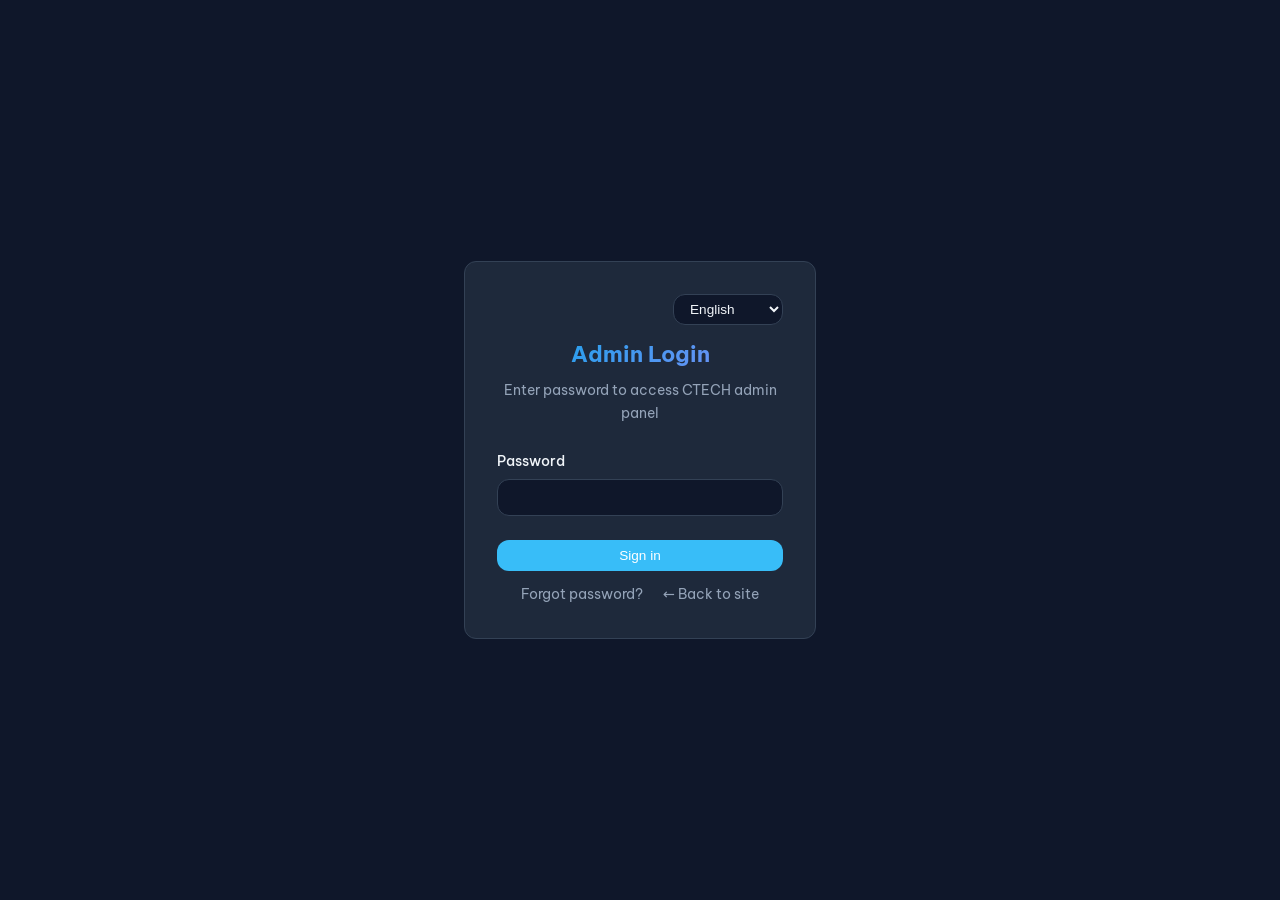
==== admin/index.html @ deddf00c "chore: initial commit - CTECH personal blog (static Vercel + local server)" ====
<!DOCTYPE html>
<html lang="vi">
<head>
  <meta charset="UTF-8">
  <meta name="viewport" content="width=device-width, initial-scale=1.0">
  <title>Admin — CTECH</title>
  <link rel="icon" href="../assets/favicon.svg?v=2" type="image/svg+xml">
  <link rel="apple-touch-icon" href="../assets/favicon.svg?v=2">
  <link rel="stylesheet" href="../css/style.css">
  <link rel="stylesheet" href="../css/admin.css">
  <script src="../js/theme-bootstrap.js"></script>
</head>
<body class="admin-body" data-base="../">
  <header class="admin-header">
    <h1 data-i18n="admin.title">Bảng quản trị CTECH</h1>
    <div class="admin-header-actions">
      <button type="button" id="btn-admin-logout" class="admin-logout-btn" data-i18n="admin.logout">Đăng xuất</button>
      <select id="lang-select" class="lang-select"></select>
      <nav class="admin-nav">
        <a href="index.html" class="active" data-i18n="admin.dashboard">Tổng quan</a>
        <a href="posts.html" data-i18n="admin.posts">Quản lý đánh giá</a>
        <a href="site.html" data-i18n="admin.site">Cài đặt Website</a>
        <a href="security.html" data-i18n="admin.security.nav">Bảo mật</a>
        <a href="../index.html" data-i18n="admin.backToSite">← Về website</a>
      </nav>
    </div>
  </header>

  <main class="admin-main">
    <div class="admin-stats">
      <div class="admin-stat">
        <div class="admin-stat-num" id="stat-posts">0</div>
        <div class="admin-stat-label" data-i18n="admin.stats.posts">Bài đánh giá</div>
      </div>
      <div class="admin-stat">
        <div class="admin-stat-num" id="stat-comments">0</div>
        <div class="admin-stat-label" data-i18n="admin.stats.comments">Bình luận</div>
      </div>
    </div>

    <div class="admin-cards">
      <a href="posts.html" class="admin-card">
        <div class="admin-card-icon">📝</div>
        <h3 data-i18n="admin.posts">Quản lý đánh giá</h3>
        <p data-i18n="admin.postsDesc">Thêm, sửa, xóa bài đánh giá công nghệ</p>
      </a>
      <a href="site.html" class="admin-card">
        <div class="admin-card-icon">⚙️</div>
        <h3 data-i18n="admin.site">Cài đặt Website</h3>
        <p data-i18n="admin.siteDesc">Thông tin website, profile, giới thiệu</p>
      </a>
      <a href="security.html" class="admin-card">
        <div class="admin-card-icon">🔐</div>
        <h3 data-i18n="admin.security.nav">Bảo mật</h3>
        <p data-i18n="admin.security.desc">Đổi mật khẩu quản trị, khôi phục qua Gmail</p>
      </a>
    </div>
  </main>

  <div class="toast hidden" id="toast"></div>
  <script src="../js/i18n.js"></script>
  <script src="../js/auth.js"></script>
  <script src="../js/core.js"></script>
  <script>
    (async () => {
      await AdminAuth.requireAuth();
      await BlogCore.initAdmin();
      AdminAuth.bindLogout();
      const posts = BlogCore.data().posts || [];
      BlogCore.$('#stat-posts').textContent = posts.length;
      BlogCore.$('#stat-comments').textContent = posts.reduce((n, p) => n + (p.comments?.length || 0), 0);
    })();
  </script>
</body>
</html>
---- css/style.css ----
@import url('https://fonts.googleapis.com/css2?family=Be+Vietnam+Pro:ital,wght@0,300;0,400;0,500;0,600;0,700;1,400&display=swap');

*, *::before, *::after { box-sizing: border-box; margin: 0; padding: 0; }

:root {
  --bg: #0f172a;
  --bg-card: #1e293b;
  --bg-hover: #334155;
  --text: #f1f5f9;
  --text-muted: #94a3b8;
  --primary: #38bdf8;
  --primary-hover: #0ea5e9;
  --accent: #818cf8;
  --border: #334155;
  --gradient: linear-gradient(135deg, #0ea5e9 0%, #818cf8 100%);
  --font: 'Be Vietnam Pro', system-ui, -apple-system, BlinkMacSystemFont, 'Segoe UI', Roboto, 'Helvetica Neue', Arial, 'Noto Sans SC', 'Noto Sans KR', 'Noto Sans JP', 'Microsoft YaHei', 'Malgun Gothic', 'Yu Gothic', 'PingFang SC', sans-serif;
  --radius: 12px;
  --shadow: 0 4px 24px rgba(0,0,0,.25);
}

html { scroll-behavior: smooth; }

body {
  font-family: var(--font);
  background: var(--bg);
  color: var(--text);
  line-height: 1.6;
  min-height: 100vh;
  overflow-x: hidden;
}

/* Background effects */
.bg-effects {
  position: fixed;
  inset: 0;
  z-index: 0;
  pointer-events: none;
  overflow: hidden;
}

.orb {
  position: absolute;
  border-radius: 50%;
  filter: blur(80px);
  opacity: .45;
  animation: floatOrb 18s ease-in-out infinite;
}

.orb-1 {
  width: 420px; height: 420px;
  background: var(--primary);
  top: -10%; left: -8%;
  animation-delay: 0s;
}

.orb-2 {
  width: 350px; height: 350px;
  background: var(--accent);
  bottom: 10%; right: -5%;
  animation-delay: -6s;
}

.orb-3 {
  width: 280px; height: 280px;
  background: var(--primary-hover);
  top: 45%; left: 40%;
  animation-delay: -12s;
  opacity: .25;
}

.grid-overlay {
  position: absolute;
  inset: 0;
  background-image:
    linear-gradient(rgba(255,255,255,.03) 1px, transparent 1px),
    linear-gradient(90deg, rgba(255,255,255,.03) 1px, transparent 1px);
  background-size: 60px 60px;
  mask-image: radial-gradient(ellipse at center, black 20%, transparent 75%);
  -webkit-mask-image: radial-gradient(ellipse at center, black 20%, transparent 75%);
}

.cursor-glow {
  position: fixed;
  width: 300px;
  height: 300px;
  border-radius: 50%;
  background: radial-gradient(circle, color-mix(in srgb, var(--primary) 18%, transparent) 0%, transparent 70%);
  pointer-events: none;
  z-index: 0;
  top: 0; left: 0;
  transition: opacity .3s;
}

.scroll-progress {
  position: fixed;
  top: 0; left: 0;
  height: 3px;
  width: 0%;
  background: var(--gradient);
  z-index: 1001;
  box-shadow: 0 0 12px color-mix(in srgb, var(--primary) 60%, transparent);
  transition: width .1s linear;
}

header, main, footer, .toolbar, .edit-banner, .modal, .toast {
  position: relative;
  z-index: 1;
}

.hidden { display: none !important; }

body.modal-active { overflow: hidden; }

/* Toolbar */
.toolbar {
  position: fixed;
  top: 0; left: 0; right: 0;
  z-index: 1000;
  display: flex;
  justify-content: space-between;
  align-items: center;
  flex-wrap: nowrap;
  padding: 8px 20px;
  padding-top: calc(8px + var(--safe-top));
  background: color-mix(in srgb, var(--bg-card) 80%, transparent);
  border-bottom: 1px solid var(--border);
  backdrop-filter: blur(16px);
  transition: background .3s, box-shadow .3s;
}

.toolbar-left, .toolbar-right {
  display: flex;
  align-items: center;
  gap: 8px;
}

.toolbar .toolbar-right {
  margin-left: auto;
}

.toolbar-right .user-toolbar {
  margin-left: 10px;
  padding-left: 10px;
  border-left: 1px solid var(--border);
}

.toolbar-btn {
  display: flex;
  align-items: center;
  gap: 6px;
  padding: 6px 14px;
  border: 1px solid var(--border);
  border-radius: var(--radius);
  background: var(--bg);
  color: var(--text);
  cursor: pointer;
  font-size: .85rem;
  transition: all .2s;
}

.toolbar-btn:hover {
  background: var(--bg-hover);
  border-color: var(--primary);
  transform: translateY(-1px);
  box-shadow: 0 4px 12px color-mix(in srgb, var(--primary) 25%, transparent);
}
.toolbar-btn.active { background: var(--primary); color: #fff; border-color: var(--primary); }

.toolbar-link {
  text-decoration: none;
  color: inherit;
}

.lang-select { min-width: 110px; }

.theme-label { font-size: .85rem; color: var(--text-muted); }

.theme-select, .lang-select {
  padding: 6px 12px;
  border: 1px solid var(--border);
  border-radius: var(--radius);
  background: var(--bg);
  color: var(--text);
  font-size: .85rem;
  cursor: pointer;
}

/* Edit banner */
.edit-banner {
  position: fixed;
  top: var(--toolbar-h); left: 0; right: 0;
  z-index: 999;
  padding: 8px;
  text-align: center;
  background: var(--primary);
  color: #fff;
  font-size: .85rem;
  font-weight: 500;
}

/* Header */
:root {
  --safe-top: env(safe-area-inset-top, 0px);
  --toolbar-h: calc(48px + var(--safe-top));
  --nav-float-gap: 18px;
  --nav-h: 52px;
}

.header {
  padding-top: calc(var(--toolbar-h) + var(--nav-float-gap) + var(--nav-h) + 24px);
  position: relative;
}

.hero-cover {
  position: absolute;
  top: var(--toolbar-h);
  left: 0;
  right: 0;
  height: 320px;
  background-size: cover;
  background-position: center;
  opacity: .4;
  mask-image: linear-gradient(to bottom, rgba(0,0,0,.9) 0%, transparent 100%);
  -webkit-mask-image: linear-gradient(to bottom, rgba(0,0,0,.9) 0%, transparent 100%);
  pointer-events: none;
  transition: transform .1s linear;
  will-change: transform;
}

.editing .hero-cover {
  pointer-events: auto;
  cursor: pointer;
  outline: 2px dashed var(--primary);
  outline-offset: -4px;
}

.header .hero { position: relative; z-index: 1; }

.nav {
  --nav-top: calc(var(--toolbar-h) + var(--nav-float-gap));
  position: fixed !important;
  top: var(--nav-top);
  left: 20px;
  right: 20px;
  z-index: 950;
  display: flex;
  justify-content: center;
  align-items: center;
  gap: 14px;
  padding: 0;
  max-width: 1100px;
  margin: 0 auto;
  background: transparent;
  border: none;
  box-shadow: none;
  backdrop-filter: none;
  -webkit-backdrop-filter: none;
  pointer-events: none;
  transition:
    top 0.45s cubic-bezier(0.32, 0.72, 0, 1),
    gap 0.45s cubic-bezier(0.32, 0.72, 0, 1),
    transform 0.45s cubic-bezier(0.32, 0.72, 0, 1);
}

.nav > .logo,
.nav > .nav-links {
  pointer-events: auto;
  background: color-mix(in srgb, var(--bg-card) 62%, transparent);
  backdrop-filter: blur(20px) saturate(1.6);
  -webkit-backdrop-filter: blur(20px) saturate(1.6);
  border: 1px solid color-mix(in srgb, var(--border) 50%, transparent);
  box-shadow:
    0 8px 28px color-mix(in srgb, #000 12%, transparent),
    0 1px 0 color-mix(in srgb, #fff 10%, transparent) inset;
  transition:
    padding 0.45s cubic-bezier(0.32, 0.72, 0, 1),
    border-radius 0.45s cubic-bezier(0.32, 0.72, 0, 1),
    background 0.45s cubic-bezier(0.32, 0.72, 0, 1),
    box-shadow 0.45s cubic-bezier(0.32, 0.72, 0, 1),
    transform 0.45s cubic-bezier(0.32, 0.72, 0, 1);
}

.nav > .logo {
  display: inline-flex;
  align-items: center;
  gap: 10px;
  padding: 8px 20px 8px 10px;
  border-radius: 999px;
  margin-right: auto;
  color: var(--text);
  -webkit-text-fill-color: currentColor;
  background-clip: border-box;
  -webkit-background-clip: border-box;
  animation: none;
}

.logo-mark {
  display: grid;
  place-items: center;
  width: 30px;
  height: 30px;
  border-radius: 9px;
  background: var(--gradient);
  background-size: 200% auto;
  font-size: .88rem;
  font-weight: 800;
  color: #fff;
  -webkit-text-fill-color: #fff;
  flex-shrink: 0;
  box-shadow: 0 2px 10px color-mix(in srgb, var(--primary) 35%, transparent);
  animation: shimmerText 4s linear infinite;
}

.logo-text {
  font-size: 1.1rem;
  font-weight: 800;
  letter-spacing: 0.06em;
  background: var(--gradient);
  background-size: 200% auto;
  -webkit-background-clip: text;
  -webkit-text-fill-color: transparent;
  background-clip: text;
  animation: shimmerText 4s linear infinite;
}

.nav.nav-glass > .logo .logo-mark {
  width: 26px;
  height: 26px;
  font-size: .78rem;
  border-radius: 7px;
}

.nav.nav-glass > .logo .logo-text {
  font-size: .95rem;
}

.nav > .nav-links {
  padding: 8px 20px;
  border-radius: 999px;
}

.nav.nav-glass {
  --nav-top: calc(var(--toolbar-h) + 14px);
  left: 50%;
  right: auto;
  transform: translateX(-50%);
  width: max-content;
  max-width: min(calc(100% - 32px), 760px);
  gap: 10px;
}

.nav.nav-glass > .logo {
  padding: 6px 14px 6px 8px;
  margin-right: 0;
  gap: 8px;
}

.nav.nav-glass > .nav-links {
  padding: 6px 14px;
}

.nav.nav-glass > .logo,
.nav.nav-glass > .nav-links {
  background: color-mix(in srgb, var(--bg-card) 72%, transparent);
  backdrop-filter: blur(28px) saturate(1.85);
  -webkit-backdrop-filter: blur(28px) saturate(1.85);
  box-shadow:
    0 10px 36px color-mix(in srgb, #000 16%, transparent),
    0 1px 0 color-mix(in srgb, #fff 14%, transparent) inset;
}

.logo {
  font-size: 1.25rem;
  font-weight: 700;
  flex-shrink: 0;
  background: var(--gradient);
  background-size: 200% auto;
  -webkit-background-clip: text;
  -webkit-text-fill-color: transparent;
  background-clip: text;
  text-decoration: none;
  animation: shimmerText 4s linear infinite;
  transition: font-size 0.45s cubic-bezier(0.32, 0.72, 0, 1);
}

.nav.nav-glass .logo {
  font-size: 1.05rem;
}

.nav-links {
  display: flex;
  list-style: none;
  gap: 28px;
  margin: 0;
  padding: 0;
  transition: gap 0.45s cubic-bezier(0.32, 0.72, 0, 1);
}

.nav.nav-glass .nav-links {
  gap: 14px;
}

.nav-links a {
  color: var(--text-muted);
  text-decoration: none;
  font-size: .9rem;
  white-space: nowrap;
  transition: color 0.25s, font-size 0.45s cubic-bezier(0.32, 0.72, 0, 1);
  position: relative;
  padding: 4px 0;
}

.nav.nav-glass .nav-links a {
  font-size: .82rem;
  padding: 2px 0;
}

.nav-links a::after {
  content: '';
  position: absolute;
  bottom: 0; left: 0;
  width: 0; height: 2px;
  background: var(--gradient);
  border-radius: 2px;
  transition: width .3s cubic-bezier(.4, 0, .2, 1);
}

.nav-links a:hover,
.nav-links a.active { color: var(--primary); }

.nav-links a:hover::after,
.nav-links a.active::after { width: 100%; }

/* Hero */
.hero {
  text-align: center;
  padding: 60px 20px 80px;
  max-width: 700px;
  margin: 0 auto;
}

.hero-avatar {
  position: relative;
  display: inline-block;
  margin-bottom: 24px;
  transition: transform .1s linear;
}

.avatar-ring {
  position: absolute;
  inset: -8px;
  border-radius: 50%;
  border: 2px solid transparent;
  background: linear-gradient(var(--bg), var(--bg)) padding-box,
              var(--gradient) border-box;
  animation: spinRing 6s linear infinite;
  opacity: .8;
}

.hero-avatar img {
  position: relative;
  width: 160px;
  height: 160px;
  border-radius: 50%;
  border: 4px solid var(--primary);
  object-fit: cover;
  box-shadow: 0 0 40px color-mix(in srgb, var(--primary) 35%, transparent);
  display: block;
  transition: transform .4s cubic-bezier(.4, 0, .2, 1), box-shadow .4s;
}

.hero-avatar:hover img {
  transform: scale(1.05);
  box-shadow: 0 0 60px color-mix(in srgb, var(--primary) 50%, transparent);
}

.avatar-change,
.photo-change {
  position: absolute;
  bottom: 4px;
  left: 50%;
  transform: translateX(-50%);
  padding: 4px 12px;
  font-size: .75rem;
  background: var(--primary);
  color: #fff;
  border: none;
  border-radius: 20px;
  cursor: pointer;
  white-space: nowrap;
  box-shadow: var(--shadow);
}

.photo-change { bottom: 12px; }

.avatar-change:hover,
.photo-change:hover { background: var(--primary-hover); }

.hero-name {
  font-size: 2.8rem;
  font-weight: 700;
  margin-bottom: 8px;
  background: var(--gradient);
  background-size: 200% auto;
  -webkit-background-clip: text;
  -webkit-text-fill-color: transparent;
  background-clip: text;
  animation: shimmerText 5s linear infinite;
}

.hero-title {
  font-size: 1.1rem;
  color: var(--primary);
  margin-bottom: 16px;
}

.hero-bio {
  color: var(--text-muted);
  font-size: 1.05rem;
  max-width: 500px;
  margin: 0 auto 24px;
}

.hero-social {
  display: flex;
  justify-content: center;
  gap: 16px;
}

.hero-social a,
.social-btn {
  color: var(--text-muted);
  text-decoration: none;
  font-size: .9rem;
  padding: 10px 20px;
  border: 1px solid var(--border);
  border-radius: var(--radius);
  transition: all .3s cubic-bezier(.4, 0, .2, 1);
  background: color-mix(in srgb, var(--bg-card) 60%, transparent);
  backdrop-filter: blur(8px);
}

.hero-social a:hover,
.social-btn:hover {
  color: #fff;
  border-color: transparent;
  background: var(--gradient);
  transform: translateY(-3px);
  box-shadow: 0 8px 24px color-mix(in srgb, var(--primary) 35%, transparent);
}

.scroll-indicator {
  display: inline-flex;
  margin-top: 40px;
  padding: 12px;
  animation: bounceDown 2s ease-in-out infinite;
}

.scroll-dot {
  width: 24px;
  height: 38px;
  border: 2px solid var(--text-muted);
  border-radius: 14px;
  position: relative;
}

.scroll-dot::after {
  content: '';
  position: absolute;
  top: 6px; left: 50%;
  transform: translateX(-50%);
  width: 4px; height: 8px;
  background: var(--primary);
  border-radius: 2px;
  animation: scrollWheel 2s ease-in-out infinite;
}

/* Sections */
.section {
  max-width: 1100px;
  margin: 0 auto;
  padding: 60px 40px;
}

.section-title {
  font-size: 1.75rem;
  margin-bottom: 32px;
  position: relative;
  display: inline-block;
}

.section-title::after {
  content: '';
  position: absolute;
  bottom: -6px;
  left: 0;
  width: 40px;
  height: 3px;
  background: var(--gradient);
  border-radius: 2px;
  transition: width .5s cubic-bezier(.4, 0, .2, 1);
}

.reveal.is-visible .section-title::after,
.section:target .section-title::after {
  width: 100%;
}

.section-header {
  display: flex;
  justify-content: space-between;
  align-items: center;
  margin-bottom: 32px;
}

.section-header .section-title { margin-bottom: 0; }

.section-desc {
  color: var(--text-muted);
  font-size: 1.05rem;
  margin: -16px 0 28px;
}

/* About */
.about-layout {
  display: grid;
  grid-template-columns: 280px 1fr;
  gap: 40px;
  align-items: start;
  margin-bottom: 16px;
}

.about-photo-wrap {
  position: relative;
  border-radius: var(--radius);
  overflow: hidden;
  border: 1px solid var(--border);
  box-shadow: var(--shadow);
  transition: transform .4s cubic-bezier(.4, 0, .2, 1), box-shadow .4s;
}

.about-photo-wrap:hover {
  transform: translateY(-6px) scale(1.02);
  box-shadow: 0 16px 48px color-mix(in srgb, var(--primary) 20%, transparent);
}

.about-photo {
  width: 100%;
  height: 340px;
  object-fit: cover;
  display: block;
  transition: transform .6s cubic-bezier(.4, 0, .2, 1);
}

.about-photo-wrap:hover .about-photo { transform: scale(1.08); }

.photo-shine {
  position: absolute;
  inset: 0;
  background: linear-gradient(105deg, transparent 40%, rgba(255,255,255,.15) 50%, transparent 60%);
  transform: translateX(-100%);
  transition: transform .6s;
  pointer-events: none;
}

.about-photo-wrap:hover .photo-shine { transform: translateX(100%); }

.about-content p {
  color: var(--text-muted);
  margin-bottom: 16px;
  font-size: 1.05rem;
}

.services-heading {
  margin-top: 40px;
  margin-bottom: 20px;
  font-size: 1.25rem;
  font-weight: 600;
  color: var(--text);
  text-align: center;
}

.services {
  display: grid;
  grid-template-columns: repeat(auto-fill, minmax(220px, 1fr));
  gap: 16px;
}

.service-item {
  background: color-mix(in srgb, var(--bg-card) 80%, transparent);
  border: 1px solid var(--border);
  border-radius: var(--radius);
  padding: 20px 18px;
  backdrop-filter: blur(8px);
  transition: transform .3s, border-color .3s, box-shadow .3s;
}

.service-item:hover {
  transform: translateY(-4px);
  border-color: var(--primary);
  box-shadow: 0 8px 24px color-mix(in srgb, var(--primary) 15%, transparent);
}

.service-icon {
  display: block;
  font-size: 1.6rem;
  margin-bottom: 10px;
  line-height: 1;
}

.service-name {
  font-weight: 600;
  margin-bottom: 8px;
  font-size: .95rem;
  color: var(--text);
}

.service-desc {
  font-size: .82rem;
  line-height: 1.5;
  color: var(--text-muted);
}

/* Posts */
.posts-grid {
  display: grid;
  grid-template-columns: repeat(auto-fill, minmax(320px, 1fr));
  gap: 24px;
}

.post-card {
  background: color-mix(in srgb, var(--bg-card) 85%, transparent);
  border: 1px solid var(--border);
  border-radius: var(--radius);
  overflow: hidden;
  cursor: pointer;
  transition: transform .4s cubic-bezier(.4, 0, .2, 1), border-color .3s, box-shadow .4s;
  position: relative;
  display: flex;
  flex-direction: column;
  backdrop-filter: blur(10px);
  will-change: transform;
}

.post-card:hover {
  border-color: var(--primary);
  box-shadow: 0 20px 50px color-mix(in srgb, var(--primary) 20%, transparent);
}

.post-image-wrap {
  overflow: hidden;
  position: relative;
}

.post-card-image {
  width: 100%;
  height: 200px;
  object-fit: cover;
  display: block;
  transition: transform .6s cubic-bezier(.4, 0, .2, 1);
}

.post-card:hover .post-card-image { transform: scale(1.1); }

.post-image-overlay {
  position: absolute;
  inset: 0;
  background: linear-gradient(to top, var(--bg-card) 0%, transparent 50%);
  opacity: .6;
  transition: opacity .3s;
}

.post-card:hover .post-image-overlay { opacity: .3; }

.post-card-body {
  padding: 24px;
  flex: 1;
  display: flex;
  flex-direction: column;
}

.post-date {
  font-size: .8rem;
  color: var(--text-muted);
  margin-bottom: 8px;
}

.post-card h3 {
  font-size: 1.15rem;
  margin-bottom: 10px;
  line-height: 1.4;
}

.post-excerpt {
  color: var(--text-muted);
  font-size: .9rem;
  margin-bottom: 16px;
  flex: 1;
}

.post-tags {
  display: flex;
  flex-wrap: wrap;
  gap: 6px;
}

.tag {
  font-size: .75rem;
  padding: 4px 12px;
  background: color-mix(in srgb, var(--primary) 12%, var(--bg-hover));
  color: var(--primary);
  border-radius: 20px;
  border: 1px solid color-mix(in srgb, var(--primary) 25%, transparent);
  transition: transform .2s, background .2s;
}

.post-card:hover .tag {
  transform: translateY(-2px);
}

.post-edit-btn {
  position: absolute;
  top: 12px;
  right: 12px;
  background: var(--bg);
  border: 1px solid var(--border);
  border-radius: 6px;
  padding: 4px 8px;
  cursor: pointer;
  font-size: .8rem;
  color: var(--text-muted);
}

.post-edit-btn:hover { color: var(--primary); border-color: var(--primary); }

/* Contact */
.contact-info {
  display: flex;
  flex-wrap: wrap;
  gap: 24px;
}

.contact-item {
  display: flex;
  align-items: center;
  gap: 10px;
  padding: 20px 28px;
  background: color-mix(in srgb, var(--bg-card) 80%, transparent);
  border: 1px solid var(--border);
  border-radius: var(--radius);
  font-size: .95rem;
  backdrop-filter: blur(10px);
  transition: transform .3s, border-color .3s, box-shadow .3s;
}

.contact-item:hover {
  transform: translateY(-4px) scale(1.02);
  border-color: var(--primary);
  box-shadow: 0 12px 32px color-mix(in srgb, var(--primary) 18%, transparent);
}

.contact-icon {
  font-size: 1.2rem;
  transition: transform .3s;
}

.contact-item:hover .contact-icon {
  transform: scale(1.2) rotate(-5deg);
}

/* Footer */
.footer {
  text-align: center;
  padding: 40px 20px;
  border-top: 1px solid var(--border);
  color: var(--text-muted);
  font-size: .85rem;
}

.footer-tagline { margin-top: 4px; font-size: .8rem; }

/* Buttons */
.btn-add, .btn-primary, .btn-secondary, .btn-danger {
  padding: 8px 18px;
  border-radius: var(--radius);
  border: none;
  cursor: pointer;
  font-size: .85rem;
  transition: all .2s;
}

.btn-add {
  background: var(--primary);
  color: #fff;
}

.btn-add:hover { background: var(--primary-hover); }

.btn-primary {
  background: var(--primary);
  color: #fff;
}

.btn-primary:hover { background: var(--primary-hover); }

.btn-secondary {
  background: var(--bg-hover);
  color: var(--text);
  border: 1px solid var(--border);
}

.btn-danger {
  background: #ef4444;
  color: #fff;
}

/* Modal */
.modal {
  position: fixed;
  inset: 0;
  z-index: 2000;
  display: flex;
  align-items: center;
  justify-content: center;
}

.modal.hidden {
  pointer-events: none !important;
  visibility: hidden !important;
}

.modal-backdrop {
  position: absolute;
  inset: 0;
  z-index: 0;
  background: rgba(0,0,0,.6);
  backdrop-filter: blur(4px);
  opacity: 0;
  transition: opacity .35s ease;
}

.modal-backdrop.modal-backdrop-in { opacity: 1; }

.modal-content {
  position: relative;
  z-index: 1;
  background: color-mix(in srgb, var(--bg-card) 95%, transparent);
  border: 1px solid var(--border);
  border-radius: var(--radius);
  padding: 40px;
  max-width: 700px;
  width: 90%;
  max-height: 80vh;
  overflow-y: auto;
  box-shadow: var(--shadow);
  opacity: 0;
  transform: translateY(30px) scale(.96);
  transition: opacity .35s ease, transform .35s cubic-bezier(.4, 0, .2, 1);
  backdrop-filter: blur(20px);
}

.modal-content.modal-content-in {
  opacity: 1;
  transform: translateY(0) scale(1);
}

.modal-close {
  position: absolute;
  top: 16px;
  right: 16px;
  z-index: 2;
  background: none;
  border: none;
  color: var(--text-muted);
  font-size: 1.2rem;
  cursor: pointer;
}

.modal-close:hover { color: var(--text); }

#modal-article .post-featured-image {
  width: 100%;
  max-height: 320px;
  object-fit: cover;
  border-radius: var(--radius);
  margin-bottom: 20px;
  animation: fadeZoomIn .6s cubic-bezier(.4, 0, .2, 1);
}

#modal-article h2 { font-size: 1.5rem; margin-bottom: 8px; }
#modal-article .post-meta { color: var(--text-muted); font-size: .85rem; margin-bottom: 20px; }
#modal-article .post-body { color: var(--text-muted); line-height: 1.8; white-space: pre-wrap; }
#modal-article .post-body p { margin-bottom: 12px; }

/* Image picker & upload */
.image-input-row {
  display: flex;
  gap: 8px;
  margin-top: 4px;
}

.image-input-row input[type="text"] { flex: 1; }

.image-preview {
  width: 100%;
  max-height: 160px;
  object-fit: cover;
  border-radius: var(--radius);
  margin-top: 10px;
  border: 1px solid var(--border);
}

.image-picker-divider {
  text-align: center;
  color: var(--text-muted);
  font-size: .85rem;
  margin: 12px 0;
}

.image-upload-btn { width: 100%; margin-bottom: 8px; }

.editing .hero-avatar img,
.editing .about-photo {
  outline: 2px dashed var(--primary);
  outline-offset: 4px;
  cursor: pointer;
}

/* Edit form */
.edit-form h3 { margin-bottom: 20px; }

.edit-form label {
  display: block;
  margin-bottom: 14px;
  font-size: .85rem;
  color: var(--text-muted);
}

.edit-form input,
.edit-form textarea {
  display: block;
  width: 100%;
  margin-top: 4px;
  padding: 10px 12px;
  background: var(--bg);
  border: 1px solid var(--border);
  border-radius: var(--radius);
  color: var(--text);
  font-family: var(--font);
  font-size: .9rem;
}

.edit-form input:focus,
.edit-form textarea:focus {
  outline: none;
  border-color: var(--primary);
}

.edit-actions {
  display: flex;
  justify-content: flex-end;
  gap: 10px;
  margin-top: 20px;
}

/* Editable fields */
.editing [data-field] {
  outline: 2px dashed var(--primary);
  outline-offset: 4px;
  cursor: text;
  border-radius: 4px;
  min-height: 1em;
}

.editing [data-field]:focus {
  outline: 2px solid var(--primary);
}

/* Toast */
.toast {
  position: fixed;
  bottom: 24px;
  right: 24px;
  z-index: 3000;
  padding: 12px 24px;
  background: var(--bg-card);
  border: 1px solid var(--primary);
  border-radius: var(--radius);
  color: var(--text);
  font-size: .9rem;
  box-shadow: var(--shadow);
  animation: slideIn .3s ease;
}

.toast.success { border-color: #22c55e; }
.toast.error { border-color: #ef4444; }

/* Contact island — dynamic island style (matches menubar glass pill) */
.contact-island {
  --island-ease: cubic-bezier(0.32, 0.72, 0, 1);
  position: fixed;
  bottom: 20px;
  right: 20px;
  left: auto;
  transform: none;
  z-index: 1900;
  width: max-content;
  max-width: min(calc(100vw - 32px), 320px);
  background: color-mix(in srgb, var(--bg-card) 72%, transparent);
  backdrop-filter: blur(28px) saturate(1.85);
  -webkit-backdrop-filter: blur(28px) saturate(1.85);
  border: 1px solid color-mix(in srgb, var(--border) 50%, transparent);
  border-radius: 999px;
  box-shadow:
    0 10px 36px color-mix(in srgb, #000 16%, transparent),
    0 1px 0 color-mix(in srgb, #fff 14%, transparent) inset;
  overflow: hidden;
  transition:
    border-radius 0.45s var(--island-ease),
    max-width 0.45s var(--island-ease),
    box-shadow 0.45s var(--island-ease),
    transform 0.45s var(--island-ease);
}

.contact-island:hover {
  box-shadow:
    0 14px 40px color-mix(in srgb, #000 18%, transparent),
    0 1px 0 color-mix(in srgb, #fff 16%, transparent) inset;
}

.contact-island--open {
  border-radius: 22px;
  max-width: min(calc(100vw - 24px), 300px);
}

.contact-island-bar {
  display: flex;
  align-items: center;
  gap: 10px;
  width: 100%;
  padding: 10px 18px 10px 14px;
  border: none;
  background: transparent;
  color: var(--text);
  cursor: pointer;
  font-family: inherit;
  font-size: .88rem;
  font-weight: 600;
  white-space: nowrap;
  transition: padding 0.45s var(--island-ease);
}

.contact-island--open .contact-island-bar {
  padding: 12px 16px 10px;
  border-bottom: 1px solid color-mix(in srgb, var(--border) 55%, transparent);
}

.contact-island-mark {
  display: grid;
  place-items: center;
  width: 28px;
  height: 28px;
  border-radius: 50%;
  background: var(--gradient);
  font-size: .9rem;
  line-height: 1;
  flex-shrink: 0;
  box-shadow: 0 2px 10px color-mix(in srgb, var(--primary) 30%, transparent);
}

.contact-island-label {
  flex: 1;
  text-align: left;
  letter-spacing: 0.01em;
}

.contact-island-chevron {
  width: 8px;
  height: 8px;
  border-right: 2px solid var(--text-muted);
  border-bottom: 2px solid var(--text-muted);
  transform: rotate(45deg) translateY(-2px);
  transition: transform 0.45s var(--island-ease), border-color 0.25s;
  flex-shrink: 0;
  margin-left: 4px;
}

.contact-island--open .contact-island-chevron {
  transform: rotate(-135deg) translateY(2px);
  border-color: var(--primary);
}

.contact-island-body {
  max-height: 0;
  opacity: 0;
  overflow: hidden;
  transition:
    max-height 0.45s var(--island-ease),
    opacity 0.35s var(--island-ease);
}

.contact-island--open .contact-island-body {
  max-height: 360px;
  opacity: 1;
}

.contact-island-actions {
  display: flex;
  flex-direction: column;
  padding: 4px 8px 10px;
}

.contact-island-action {
  display: flex;
  align-items: center;
  gap: 12px;
  padding: 11px 12px;
  border-radius: 12px;
  color: var(--text);
  text-decoration: none;
  font-size: .86rem;
  font-weight: 500;
  transition: background 0.2s, color 0.2s, transform 0.2s;
  animation: islandActionIn 0.35s var(--island-ease) both;
  animation-delay: var(--action-delay, 0s);
}

.contact-island--open .contact-island-action {
  animation-name: islandActionIn;
}

@keyframes islandActionIn {
  from { opacity: 0; transform: translateY(6px) scale(0.98); }
  to { opacity: 1; transform: translateY(0) scale(1); }
}

.contact-island-action + .contact-island-action {
  border-top: 1px solid color-mix(in srgb, var(--border) 40%, transparent);
  border-radius: 0;
}

.contact-island-action:hover {
  background: color-mix(in srgb, var(--primary) 10%, transparent);
  color: var(--primary);
}

.contact-island-action-icon {
  font-size: 1.1rem;
  width: 24px;
  height: 24px;
  text-align: center;
  flex-shrink: 0;
  display: grid;
  place-items: center;
}

.contact-brand-icon {
  width: 24px;
  height: 24px;
  display: block;
  object-fit: contain;
  border-radius: 50%;
}

.contact-icon-emoji {
  font-size: 1.1rem;
  line-height: 1;
}

.contact-island-action-label {
  flex: 1;
}

@keyframes slideIn {
  from { transform: translateY(20px); opacity: 0; }
  to { transform: translateY(0); opacity: 1; }
}

@keyframes floatOrb {
  0%, 100% { transform: translate(0, 0) scale(1); }
  33% { transform: translate(30px, -40px) scale(1.05); }
  66% { transform: translate(-20px, 20px) scale(.95); }
}

@keyframes shimmerText {
  0% { background-position: 0% center; }
  100% { background-position: 200% center; }
}

@keyframes spinRing {
  to { transform: rotate(360deg); }
}

@keyframes bounceDown {
  0%, 100% { transform: translateY(0); }
  50% { transform: translateY(8px); }
}

@keyframes scrollWheel {
  0% { opacity: 1; transform: translateX(-50%) translateY(0); }
  100% { opacity: 0; transform: translateX(-50%) translateY(12px); }
}

@keyframes shimmerBar {
  0% { background-position: 200% 0; }
  100% { background-position: -200% 0; }
}

@keyframes shineBar {
  0%, 100% { opacity: 0; }
  50% { opacity: 1; }
}

@keyframes fadeZoomIn {
  from { opacity: 0; transform: scale(1.05); }
  to { opacity: 1; transform: scale(1); }
}

@keyframes revealUp {
  from { opacity: 0; transform: translateY(40px); }
  to { opacity: 1; transform: translateY(0); }
}

/* Scroll reveal */
.reveal,
.reveal-up,
.reveal-left,
.reveal-right,
.reveal-scale,
.post-card,
.service-item {
  opacity: 0;
  transition: opacity .7s cubic-bezier(.4, 0, .2, 1), transform .7s cubic-bezier(.4, 0, .2, 1);
}

.reveal { transform: translateY(50px); }
.reveal-up { transform: translateY(40px); }
.reveal-left { transform: translateX(-50px); }
.reveal-right { transform: translateX(50px); }
.reveal-scale { transform: scale(.9); }
.post-card { transform: translateY(40px); }

.reveal.is-visible,
.reveal-up.is-visible,
.reveal-left.is-visible,
.reveal-right.is-visible,
.reveal-scale.is-visible,
.post-card.is-visible,
.service-item.is-visible {
  opacity: 1;
  transform: translate(0) scale(1);
}

.hero .reveal-up {
  animation: revealUp .8s cubic-bezier(.4, 0, .2, 1) both;
}

.hero .reveal-up.is-visible {
  opacity: 1;
  transform: translateY(0);
}

@media (prefers-reduced-motion: reduce) {
  *, *::before, *::after {
    animation-duration: 0.01ms !important;
    animation-iteration-count: 1 !important;
    transition-duration: 0.01ms !important;
  }
  .reveal, .reveal-up, .reveal-left, .reveal-right, .reveal-scale, .post-card, .service-item {
    opacity: 1;
    transform: none;
  }
}

/* Posts pages */
.page-header {
  padding-top: calc(var(--toolbar-h) + var(--nav-float-gap) + var(--nav-h) + 24px);
  position: relative;
}

.page-header-minimal { padding-bottom: 20px; }

.page-hero {
  text-align: center;
  padding: 48px 20px 60px;
  max-width: 800px;
  margin: 0 auto;
}

.page-hero-title {
  font-size: 3rem;
  font-weight: 700;
  background: var(--gradient);
  background-size: 200% auto;
  -webkit-background-clip: text;
  -webkit-text-fill-color: transparent;
  background-clip: text;
  animation: shimmerText 5s linear infinite;
  margin-bottom: 12px;
}

.page-hero-desc {
  color: var(--text-muted);
  font-size: 1.1rem;
  margin-bottom: 24px;
}

.posts-page-main {
  max-width: 920px;
  margin: 0 auto;
  padding: 0 40px 80px;
}

.posts-grid-large {
  grid-template-columns: 1fr;
  gap: 36px;
}

.posts-grid-preview {
  grid-template-columns: 1fr;
  gap: 32px;
}

.post-card-large .post-card-image {
  height: 320px;
}

.post-card-large .post-card-body {
  padding: 32px 36px 36px;
}

.post-card-large h3 {
  font-size: 1.65rem;
  margin-bottom: 14px;
}

.post-card-large .post-excerpt {
  font-size: 1.05rem;
  line-height: 1.7;
  margin-bottom: 20px;
}

.post-card-large .post-date {
  font-size: .9rem;
  margin-bottom: 12px;
}

.read-more {
  display: inline-block;
  margin-top: 8px;
  font-size: .95rem;
  font-weight: 600;
  color: var(--primary);
  transition: transform .2s, color .2s;
}

.post-card-large:hover .read-more {
  transform: translateX(6px);
}

.btn-view-all {
  display: inline-flex;
  align-items: center;
  padding: 10px 22px;
  background: var(--gradient);
  color: #fff;
  text-decoration: none;
  border-radius: var(--radius);
  font-size: .9rem;
  font-weight: 600;
  transition: transform .3s, box-shadow .3s;
}

.btn-view-all:hover {
  transform: translateY(-2px);
  box-shadow: 0 8px 24px color-mix(in srgb, var(--primary) 35%, transparent);
}

/* Post detail page */
.post-detail-main {
  max-width: 820px;
  margin: 0 auto;
  padding: 40px 40px 80px;
}

.post-detail-main-top {
  padding-top: calc(var(--toolbar-h) + var(--nav-float-gap) + var(--nav-h) + 24px);
}

.post-detail {
  animation: fadeZoomIn .6s ease;
}

.back-link {
  display: inline-block;
  color: var(--text-muted);
  text-decoration: none;
  font-size: .95rem;
  margin-bottom: 28px;
  transition: color .2s, transform .2s;
}

.back-link:hover {
  color: var(--primary);
  transform: translateX(-4px);
}

.post-detail-image {
  width: 100%;
  max-height: 480px;
  object-fit: cover;
  border-radius: var(--radius);
  margin-bottom: 36px;
  box-shadow: var(--shadow);
}

.post-detail-meta {
  color: var(--text-muted);
  font-size: .95rem;
  margin-bottom: 12px;
}

.post-detail-title {
  font-size: 2.8rem;
  font-weight: 700;
  line-height: 1.25;
  margin-bottom: 16px;
  background: var(--gradient);
  background-size: 200% auto;
  -webkit-background-clip: text;
  -webkit-text-fill-color: transparent;
  background-clip: text;
}

.post-detail-excerpt {
  font-size: 1.2rem;
  color: var(--text-muted);
  line-height: 1.6;
  margin-bottom: 20px;
}

.post-detail-tags {
  margin-bottom: 36px;
}

.post-detail-body {
  font-size: 1.15rem;
  line-height: 1.9;
  color: var(--text-muted);
}

.post-detail-body p {
  margin-bottom: 24px;
}

.post-detail-footer {
  display: flex;
  gap: 16px;
  flex-wrap: wrap;
  margin-top: 48px;
  padding-top: 32px;
  border-top: 1px solid var(--border);
}

.post-not-found {
  text-align: center;
  padding: 60px 20px;
}

.post-not-found h2 {
  font-size: 2rem;
  margin-bottom: 12px;
}

.post-not-found p {
  color: var(--text-muted);
  margin-bottom: 24px;
}

.post-not-found .btn-primary {
  display: inline-block;
  text-decoration: none;
}

/* Cart */
.cart-btn { position: relative; }
.cart-count {
  position: absolute;
  top: -4px; right: -4px;
  background: #ef4444;
  color: #fff;
  font-size: .7rem;
  min-width: 18px;
  height: 18px;
  border-radius: 9px;
  display: flex;
  align-items: center;
  justify-content: center;
  font-weight: 700;
}

.cart-items { display: flex; flex-direction: column; gap: 16px; margin-bottom: 24px; }
.cart-empty { color: var(--text-muted); text-align: center; padding: 32px; }

.cart-item {
  display: flex;
  gap: 12px;
  align-items: center;
  padding: 12px;
  background: var(--bg);
  border-radius: var(--radius);
  border: 1px solid var(--border);
}

.cart-item img {
  width: 64px; height: 64px;
  object-fit: cover;
  border-radius: 8px;
}

.cart-item-info { flex: 1; }
.cart-item-name { font-weight: 600; font-size: .9rem; margin-bottom: 4px; }
.cart-item-price { color: var(--primary); font-size: .85rem; }

.cart-item-qty {
  display: flex;
  align-items: center;
  gap: 8px;
  margin-top: 6px;
}

.cart-item-qty button {
  width: 28px; height: 28px;
  border: 1px solid var(--border);
  background: var(--bg-card);
  color: var(--text);
  border-radius: 6px;
  cursor: pointer;
}

.cart-item-remove {
  background: none;
  border: none;
  color: var(--text-muted);
  cursor: pointer;
  font-size: 1rem;
}

.cart-footer {
  border-top: 1px solid var(--border);
  padding-top: 20px;
  display: flex;
  justify-content: space-between;
  align-items: center;
  flex-wrap: wrap;
  gap: 12px;
}

.cart-total-label { font-weight: 600; }
.cart-total-price { font-size: 1.3rem; font-weight: 700; color: var(--primary); }

.checkout-summary {
  color: var(--text-muted);
  line-height: 1.8;
  margin-bottom: 24px;
  font-size: .95rem;
}

.checkout-actions {
  display: flex;
  flex-wrap: wrap;
  gap: 12px;
}

.checkout-actions a { text-decoration: none; }

/* Products */
.products-grid {
  display: grid;
  grid-template-columns: repeat(auto-fill, minmax(300px, 1fr));
  gap: 28px;
}

.products-grid-large {
  grid-template-columns: repeat(auto-fill, minmax(340px, 1fr));
  gap: 32px;
}

.product-card {
  background: color-mix(in srgb, var(--bg-card) 85%, transparent);
  border: 1px solid var(--border);
  border-radius: var(--radius);
  overflow: hidden;
  cursor: pointer;
  transition: transform .4s, border-color .3s, box-shadow .4s;
  backdrop-filter: blur(10px);
  display: flex;
  flex-direction: column;
}

.product-card:hover {
  border-color: var(--primary);
  box-shadow: 0 20px 50px color-mix(in srgb, var(--primary) 20%, transparent);
}

.product-image-wrap {
  position: relative;
  overflow: hidden;
}

.product-image {
  width: 100%;
  height: 240px;
  object-fit: cover;
  display: block;
  transition: transform .6s;
}

.product-card:hover .product-image { transform: scale(1.08); }

.product-badge {
  position: absolute;
  top: 12px; left: 12px;
  padding: 4px 10px;
  font-size: .75rem;
  font-weight: 600;
  border-radius: 20px;
  background: var(--primary);
  color: #fff;
}

.product-badge.out-of-stock { background: #71717a; left: auto; right: 12px; }
.product-badge.sale { background: #ef4444; top: auto; bottom: 12px; }
.product-badge.featured { background: var(--accent); top: 12px; right: 12px; left: auto; }

.product-body { padding: 24px; flex: 1; display: flex; flex-direction: column; position: relative; }

.product-category {
  font-size: .8rem;
  color: var(--primary);
  font-weight: 600;
  text-transform: uppercase;
  letter-spacing: .5px;
  margin-bottom: 6px;
}

.product-body h3 {
  font-size: 1.2rem;
  margin-bottom: 10px;
  line-height: 1.4;
}

.product-prices {
  display: flex;
  align-items: center;
  gap: 10px;
  margin-bottom: 10px;
}

.product-price {
  font-size: 1.25rem;
  font-weight: 700;
  color: var(--primary);
}

.product-old-price {
  font-size: .9rem;
  color: var(--text-muted);
  text-decoration: line-through;
}

.product-desc {
  font-size: .9rem;
  color: var(--text-muted);
  line-height: 1.6;
  flex: 1;
  margin-bottom: 16px;
  display: -webkit-box;
  -webkit-line-clamp: 2;
  -webkit-box-orient: vertical;
  overflow: hidden;
}

.product-actions {
  display: flex;
  justify-content: space-between;
  align-items: center;
  gap: 12px;
  flex-wrap: wrap;
}

.btn-add-cart {
  padding: 10px 18px;
  background: var(--gradient);
  color: #fff;
  border: none;
  border-radius: var(--radius);
  font-size: .85rem;
  font-weight: 600;
  cursor: pointer;
  font-family: var(--font);
  transition: transform .2s, box-shadow .2s;
}

.btn-add-cart:hover:not(:disabled) {
  transform: translateY(-2px);
  box-shadow: 0 6px 20px color-mix(in srgb, var(--primary) 30%, transparent);
}

.btn-add-cart:disabled {
  opacity: .5;
  cursor: not-allowed;
  background: var(--bg-hover);
}

.product-edit-btn {
  position: absolute;
  top: 12px; right: 12px;
  background: var(--bg);
  border: 1px solid var(--border);
  border-radius: 6px;
  padding: 4px 8px;
  cursor: pointer;
  font-size: .8rem;
  z-index: 2;
}

.filter-bar {
  display: flex;
  flex-wrap: wrap;
  gap: 10px;
  margin-bottom: 36px;
  justify-content: center;
}

.filter-btn {
  padding: 8px 20px;
  border: 1px solid var(--border);
  background: var(--bg-card);
  color: var(--text-muted);
  border-radius: 24px;
  cursor: pointer;
  font-family: var(--font);
  font-size: .9rem;
  transition: all .25s;
}

.filter-btn:hover, .filter-btn.active {
  background: var(--primary);
  color: #fff;
  border-color: var(--primary);
}

.product-detail-layout {
  display: grid;
  grid-template-columns: 1fr 1fr;
  gap: 48px;
  align-items: start;
}

.product-detail-gallery {
  position: relative;
  border-radius: var(--radius);
  overflow: hidden;
  border: 1px solid var(--border);
}

.product-detail-gallery img {
  width: 100%;
  display: block;
  object-fit: cover;
}

.product-detail-info h1 {
  font-size: 2.2rem;
  margin: 8px 0 16px;
  line-height: 1.3;
}

.product-prices-large .product-price { font-size: 2rem; }

.product-detail-desc {
  color: var(--text-muted);
  font-size: 1.05rem;
  line-height: 1.7;
  margin: 20px 0;
}

.product-specs {
  list-style: none;
  margin-bottom: 28px;
}

.product-specs li {
  padding: 8px 0;
  border-bottom: 1px solid var(--border);
  color: var(--text-muted);
  font-size: .95rem;
}

.product-specs li::before {
  content: '✓ ';
  color: var(--primary);
  font-weight: 700;
}

.product-detail-actions {
  display: flex;
  gap: 12px;
  flex-wrap: wrap;
  margin-bottom: 24px;
}

.btn-add-cart-lg {
  padding: 14px 32px;
  font-size: 1rem;
}

.product-contact {
  padding-top: 20px;
  border-top: 1px solid var(--border);
}

.product-contact p {
  color: var(--text-muted);
  margin-bottom: 12px;
  font-size: .9rem;
}

.product-contact .social-btn {
  display: inline-flex;
  margin-right: 10px;
  margin-bottom: 8px;
}

.hero-cta {
  display: flex;
  gap: 16px;
  justify-content: center;
  flex-wrap: wrap;
  margin-top: 8px;
}

.hero-cta a {
  padding: 12px 28px;
  border-radius: var(--radius);
  text-decoration: none;
  font-weight: 600;
  font-size: .95rem;
  transition: all .3s;
}

.hero-cta .cta-primary {
  background: var(--gradient);
  color: #fff;
}

.hero-cta .cta-secondary {
  border: 1px solid var(--border);
  color: var(--text);
  background: color-mix(in srgb, var(--bg-card) 60%, transparent);
}

.hero-cta a:hover {
  transform: translateY(-3px);
  box-shadow: 0 8px 24px color-mix(in srgb, var(--primary) 30%, transparent);
}

/* Responsive */
@media (max-width: 768px) {
  :root { --nav-float-gap: 10px; --nav-h: 46px; }
  .header, .page-header {
    padding-top: calc(var(--toolbar-h) + var(--nav-float-gap) + var(--nav-h) + 16px);
  }
  .post-detail-main-top {
    padding-top: calc(var(--toolbar-h) + var(--nav-float-gap) + var(--nav-h) + 16px);
  }
  .toolbar {
    padding: 6px 10px;
    padding-top: calc(6px + var(--safe-top));
    gap: 6px;
    overflow-x: auto;
    scrollbar-width: none;
    -ms-overflow-style: none;
  }
  .toolbar::-webkit-scrollbar { display: none; }
  .toolbar-left, .toolbar-right {
    flex-shrink: 0;
    gap: 6px;
  }
  .toolbar .theme-label { display: none; }
  .user-toolbar-name { display: none; }
  .user-toolbar { overflow-x: auto; scrollbar-width: none; }
  .user-toolbar::-webkit-scrollbar { display: none; }
  .toolbar-btn {
    padding: 6px 10px;
    font-size: .8rem;
    white-space: nowrap;
  }
  .theme-select, .lang-select {
    padding: 6px 8px;
    font-size: .8rem;
    min-width: 0;
  }
  .lang-select { max-width: 92px; }
  .nav {
    left: 12px;
    right: 12px;
    gap: 6px;
    flex-wrap: nowrap;
    align-items: center;
  }
  .nav > .logo {
    padding: 6px 10px 6px 8px;
    margin-right: 0;
    flex-shrink: 0;
  }
  .nav > .nav-links {
    padding: 6px 10px;
    flex: 1;
    min-width: 0;
    max-width: none;
  }
  .nav.nav-glass {
    left: 12px;
    right: 12px;
    width: auto;
    max-width: none;
    transform: none;
    gap: 6px;
  }
  .nav .logo { font-size: .95rem; }
  .nav.nav-glass .logo { font-size: .88rem; }
  .nav-links {
    gap: 10px;
    overflow-x: auto;
    scrollbar-width: none;
    -ms-overflow-style: none;
    -webkit-overflow-scrolling: touch;
  }
  .nav-links::-webkit-scrollbar { display: none; }
  .nav-links a { font-size: .78rem; }
  .nav.nav-glass .nav-links a { font-size: .74rem; }
  .hero-name { font-size: 1.8rem; }
  .hero-cover { height: 200px; }
  .section { padding: 40px 20px; }
  .about-layout { grid-template-columns: 1fr; }
  .about-photo { height: 260px; }
  .posts-grid { grid-template-columns: 1fr; }

  .image-input-row { flex-direction: column; }
  .cursor-glow { display: none; }
  .orb { opacity: .2; }
  .page-hero-title { font-size: 2.2rem; }
  .post-detail-title { font-size: 2rem; }
  .post-card-large .post-card-image { height: 220px; }
  .post-card-large h3 { font-size: 1.35rem; }
  .posts-page-main, .post-detail-main { padding-left: 20px; padding-right: 20px; }
  .post-detail-image { max-height: 280px; }
  .product-detail-layout { grid-template-columns: 1fr; }
  .product-detail-info h1 { font-size: 1.6rem; }
  .products-grid-large { grid-template-columns: 1fr; }
  .contact-island {
    bottom: 14px;
    right: 14px;
    max-width: min(calc(100vw - 28px), 300px);
  }
  .contact-island-bar {
    padding: 9px 14px 9px 12px;
    font-size: .82rem;
  }
  .contact-island-mark {
    width: 26px;
    height: 26px;
    font-size: .82rem;
  }
}

/* Review ratings */
.post-card-meta {
  display: flex;
  align-items: center;
  gap: 10px;
  flex-wrap: wrap;
}

.post-card-rating-wrap {
  position: absolute;
  top: 12px;
  right: 12px;
  z-index: 2;
}

.post-card-rating {
  display: inline-flex;
  align-items: center;
  padding: 4px 10px;
  border-radius: 999px;
  background: color-mix(in srgb, var(--primary) 85%, #000);
  color: #fff;
  font-size: .82rem;
  font-weight: 700;
  box-shadow: 0 4px 14px color-mix(in srgb, var(--primary) 35%, transparent);
}

.post-card-target,
.post-review-target {
  font-size: .88rem;
  color: var(--primary);
  font-weight: 600;
  margin-bottom: 8px;
}

.post-card-comments,
.post-comment-count {
  font-size: .82rem;
  color: var(--text-muted);
}

.post-detail-title-row {
  display: flex;
  align-items: flex-start;
  justify-content: space-between;
  gap: 16px;
  flex-wrap: wrap;
}

.post-rating-badge {
  display: inline-flex;
  align-items: baseline;
  gap: 2px;
  padding: 8px 14px;
  border-radius: var(--radius);
  background: var(--gradient);
  color: #fff;
  font-weight: 800;
  flex-shrink: 0;
  box-shadow: 0 6px 20px color-mix(in srgb, var(--primary) 30%, transparent);
}

.post-rating-score { font-size: 1.6rem; line-height: 1; }
.post-rating-max { font-size: .9rem; opacity: .85; }

/* Comments */
.comments-section {
  max-width: 760px;
  margin: 0 auto;
  padding: 0 20px 60px;
}

.comments-title {
  font-size: 1.5rem;
  margin-bottom: 20px;
}

.comments-count {
  color: var(--text-muted);
  font-size: 1rem;
  font-weight: 500;
}

.comments-list {
  display: flex;
  flex-direction: column;
  gap: 14px;
  margin-bottom: 28px;
}

.comment-item {
  padding: 16px 18px;
  background: var(--bg-card);
  border: 1px solid var(--border);
  border-radius: var(--radius);
}

.comment-meta {
  display: flex;
  align-items: center;
  gap: 12px;
  margin-bottom: 8px;
  flex-wrap: wrap;
}

.comment-author { color: var(--text); }
.comment-date { font-size: .82rem; color: var(--text-muted); }
.comment-body { color: var(--text-muted); line-height: 1.6; margin: 0; }
.comments-empty { color: var(--text-muted); font-style: italic; margin-bottom: 20px; }

.comment-form {
  padding: 20px;
  background: var(--bg-card);
  border: 1px solid var(--border);
  border-radius: var(--radius);
  display: flex;
  flex-direction: column;
  gap: 14px;
}

.comment-form-title {
  font-size: 1.1rem;
  margin: 0;
}

.comment-form label {
  display: flex;
  flex-direction: column;
  gap: 6px;
  font-size: .9rem;
  color: var(--text-muted);
}

.comment-form input,
.comment-form textarea {
  padding: 10px 12px;
  border: 1px solid var(--border);
  border-radius: var(--radius);
  background: var(--bg);
  color: var(--text);
  font-family: inherit;
  font-size: .95rem;
}

.comment-form textarea { resize: vertical; min-height: 100px; }

.comments-as-user,
.comments-guest-hint {
  font-size: .88rem;
  color: var(--text-muted);
  margin: 0;
}

.comments-guest-hint a { color: var(--primary); }

.post-card-author,
.post-author {
  font-size: .82rem;
  color: var(--primary);
}

.user-toolbar {
  display: flex;
  align-items: center;
  gap: 6px;
  flex-shrink: 0;
}

.user-toolbar-name {
  font-size: .82rem;
  color: var(--text-muted);
  white-space: nowrap;
  max-width: 120px;
  overflow: hidden;
  text-overflow: ellipsis;
}

.toolbar-link-accent {
  border-color: color-mix(in srgb, var(--primary) 50%, transparent);
  color: var(--primary);
}

.auth-page,
.write-page {
  min-height: 100vh;
  display: grid;
  place-items: center;
  padding: calc(var(--toolbar-h) + 24px) 20px 40px;
  position: relative;
  z-index: 1;
}

.auth-card,
.write-card {
  width: min(100%, 520px);
  padding: 28px;
  background: color-mix(in srgb, var(--bg-card) 88%, transparent);
  border: 1px solid var(--border);
  border-radius: calc(var(--radius) + 4px);
  backdrop-filter: blur(20px);
  box-shadow: var(--shadow);
}

.write-card { width: min(100%, 760px); }

.auth-logo {
  display: inline-flex;
  align-items: center;
  gap: 10px;
  text-decoration: none;
  margin-bottom: 16px;
}

.auth-card h1,
.write-card h1 {
  font-size: 1.6rem;
  margin-bottom: 8px;
}

.auth-desc,
.write-desc {
  color: var(--text-muted);
  margin-bottom: 20px;
  font-size: .95rem;
}

.auth-tabs {
  display: flex;
  gap: 8px;
  margin-bottom: 20px;
}

.auth-tab {
  flex: 1;
  padding: 10px;
  border: 1px solid var(--border);
  border-radius: var(--radius);
  background: var(--bg);
  color: var(--text-muted);
  cursor: pointer;
  font-family: inherit;
}

.auth-tab.active {
  background: var(--primary);
  border-color: var(--primary);
  color: #fff;
}

.auth-form,
.write-form {
  display: flex;
  flex-direction: column;
  gap: 14px;
}

.auth-form label,
.write-form label {
  display: flex;
  flex-direction: column;
  gap: 6px;
  font-size: .9rem;
  color: var(--text-muted);
}

.auth-form input,
.write-form input,
.write-form textarea {
  padding: 10px 12px;
  border: 1px solid var(--border);
  border-radius: var(--radius);
  background: var(--bg);
  color: var(--text);
  font-family: inherit;
}

.auth-error {
  color: #ef4444;
  font-size: .88rem;
  margin: 0;
}

.auth-social {
  display: flex;
  flex-direction: column;
  gap: 14px;
  margin-bottom: 18px;
}

.google-btn-host {
  display: flex;
  justify-content: center;
  width: 100%;
  min-height: 44px;
}

.btn-google {
  display: flex;
  align-items: center;
  justify-content: center;
  gap: 10px;
  width: 100%;
  padding: 11px 16px;
  border: 1px solid var(--border);
  border-radius: var(--radius);
  background: var(--bg);
  color: var(--text);
  font-size: .95rem;
  font-weight: 500;
  cursor: pointer;
  transition: border-color .2s, background .2s;
}

.btn-google:hover {
  border-color: color-mix(in srgb, var(--primary) 45%, var(--border));
  background: var(--bg-hover);
}

.btn-google-icon {
  display: inline-grid;
  place-items: center;
  width: 22px;
  height: 22px;
  border-radius: 50%;
  background: #fff;
  color: #4285f4;
  font-weight: 700;
  font-size: .9rem;
  box-shadow: inset 0 0 0 1px #dadce0;
}

.auth-divider {
  display: flex;
  align-items: center;
  gap: 12px;
  margin: 0;
  color: var(--text-muted);
  font-size: .82rem;
}

.auth-divider::before,
.auth-divider::after {
  content: "";
  flex: 1;
  height: 1px;
  background: var(--border);
}

.auth-hint {
  font-size: .82rem;
  color: var(--text-muted);
  margin: 0;
}

.auth-back {
  display: inline-block;
  margin-top: 20px;
  color: var(--text-muted);
  text-decoration: none;
}

.auth-back:hover { color: var(--primary); }

.write-actions {
  display: flex;
  justify-content: flex-end;
  gap: 10px;
  margin-top: 8px;
}
---- css/admin.css ----
.admin-body {
  background: var(--bg);
  min-height: 100vh;
}

.admin-header {
  background: var(--bg-card);
  border-bottom: 1px solid var(--border);
  padding: 16px 32px;
  display: flex;
  justify-content: space-between;
  align-items: center;
  position: sticky;
  top: 0;
  z-index: 100;
}

.admin-header h1 {
  font-size: 1.25rem;
  background: var(--gradient);
  -webkit-background-clip: text;
  -webkit-text-fill-color: transparent;
  background-clip: text;
}

.admin-header-actions {
  display: flex;
  align-items: center;
  gap: 12px;
  flex-wrap: wrap;
}

.admin-logout-btn {
  padding: 6px 14px;
  border: 1px solid var(--border);
  border-radius: var(--radius);
  background: var(--bg);
  color: var(--text-muted);
  font-size: .85rem;
  cursor: pointer;
  transition: all .2s;
}

.admin-logout-btn:hover {
  color: #e74c3c;
  border-color: #e74c3c;
}

.admin-nav {
  display: flex;
  gap: 8px;
  flex-wrap: wrap;
}

.admin-nav a {
  padding: 8px 16px;
  border-radius: var(--radius);
  text-decoration: none;
  color: var(--text-muted);
  font-size: .9rem;
  border: 1px solid transparent;
  transition: all .2s;
}

.admin-nav a:hover, .admin-nav a.active {
  color: var(--primary);
  border-color: var(--border);
  background: var(--bg-hover);
}

.admin-main {
  max-width: 1000px;
  margin: 0 auto;
  padding: 32px 24px 80px;
}

.admin-cards {
  display: grid;
  grid-template-columns: repeat(auto-fill, minmax(280px, 1fr));
  gap: 24px;
  margin-top: 24px;
}

.admin-card {
  background: var(--bg-card);
  border: 1px solid var(--border);
  border-radius: var(--radius);
  padding: 28px;
  text-decoration: none;
  color: var(--text);
  transition: all .3s;
  display: block;
}

.admin-card:hover {
  border-color: var(--primary);
  transform: translateY(-4px);
  box-shadow: var(--shadow);
}

.admin-card-icon { font-size: 2rem; margin-bottom: 12px; }
.admin-card h3 { margin-bottom: 8px; font-size: 1.15rem; }
.admin-card p { color: var(--text-muted); font-size: .9rem; line-height: 1.5; }

.admin-stats {
  display: flex;
  gap: 16px;
  margin-bottom: 32px;
  flex-wrap: wrap;
}

.admin-stat {
  background: var(--bg-card);
  border: 1px solid var(--border);
  border-radius: var(--radius);
  padding: 20px 28px;
  min-width: 140px;
}

.admin-stat-num {
  font-size: 2rem;
  font-weight: 700;
  color: var(--primary);
}

.admin-stat-label {
  color: var(--text-muted);
  font-size: .85rem;
}

.admin-toolbar {
  display: flex;
  justify-content: space-between;
  align-items: center;
  margin-bottom: 24px;
  flex-wrap: wrap;
  gap: 12px;
}

.admin-row {
  display: flex;
  align-items: center;
  gap: 16px;
  padding: 16px;
  background: var(--bg-card);
  border: 1px solid var(--border);
  border-radius: var(--radius);
  margin-bottom: 12px;
}

.admin-thumb {
  width: 64px;
  height: 64px;
  object-fit: cover;
  border-radius: 8px;
}

.admin-row-info { flex: 1; }
.admin-row-info strong { display: block; margin-bottom: 4px; }
.admin-row-info span { color: var(--text-muted); font-size: .85rem; }

.lang-tabs {
  display: flex;
  gap: 4px;
  margin-bottom: 16px;
}

.lang-tab {
  padding: 4px 12px;
  border: 1px solid var(--border);
  background: var(--bg);
  border-radius: 6px;
  font-size: .8rem;
  cursor: default;
  color: var(--text-muted);
}

.lang-tab.active {
  background: var(--primary);
  color: #fff;
  border-color: var(--primary);
}

.form-section {
  border: 1px solid var(--border);
  border-radius: var(--radius);
  padding: 16px;
  margin-bottom: 14px;
}

.form-section-title {
  font-size: .85rem;
  font-weight: 600;
  color: var(--primary);
  margin-bottom: 12px;
}

.admin-main-wide {
  max-width: 860px;
}

.admin-page-desc {
  color: var(--text-muted);
  margin-bottom: 24px;
}

.admin-form-block {
  background: var(--bg-card);
  border: 1px solid var(--border);
  border-radius: var(--radius);
  padding: 24px;
  margin-bottom: 24px;
}

.admin-form-block h2 {
  font-size: 1.1rem;
  margin-bottom: 16px;
  color: var(--primary);
}

.admin-form-block label {
  display: block;
  margin-bottom: 12px;
  font-size: .9rem;
}

.admin-form-block input,
.admin-form-block textarea,
.admin-form-block select {
  display: block;
  width: 100%;
  margin-top: 6px;
  padding: 10px 12px;
  border: 1px solid var(--border);
  border-radius: var(--radius);
  background: var(--bg);
  color: var(--text);
  font-size: .9rem;
}

.form-row {
  display: grid;
  grid-template-columns: repeat(auto-fit, minmax(200px, 1fr));
  gap: 12px;
}

.admin-form-actions {
  display: flex;
  justify-content: flex-end;
  padding-top: 8px;
}

.service-edit-row {
  display: flex;
  align-items: flex-start;
  gap: 10px;
  margin-bottom: 14px;
  padding: 12px;
  border: 1px solid var(--border);
  border-radius: var(--radius);
  background: var(--bg);
}

.service-icon-input {
  width: 48px;
  text-align: center;
  font-size: 1.2rem;
  padding: 8px 4px;
}

.service-edit-fields {
  flex: 1;
  display: grid;
  gap: 8px;
}

.service-edit-fields input,
.service-edit-fields textarea {
  width: 100%;
}

.service-remove-btn { flex-shrink: 0; }

.form-subtitle {
  margin: 16px 0 10px;
  font-size: .95rem;
  font-weight: 600;
  color: var(--text-muted);
}

.admin-login-hint {
  margin: 0 0 18px;
  padding: 12px 14px;
  border-radius: var(--radius);
  border: 1px solid color-mix(in srgb, var(--primary) 35%, var(--border));
  background: color-mix(in srgb, var(--primary) 8%, var(--bg));
  font-size: .85rem;
  line-height: 1.5;
  color: var(--text-muted);
}

.admin-login-hint strong {
  display: block;
  color: var(--text);
  margin-bottom: 6px;
}

.admin-login-hint code {
  font-family: ui-monospace, Consolas, monospace;
  font-size: 1rem;
  font-weight: 700;
  color: var(--primary);
  letter-spacing: 0.04em;
}

.admin-login-page {
  display: flex;
  align-items: center;
  justify-content: center;
  min-height: 100vh;
}

.admin-login {
  width: 100%;
  max-width: 400px;
  padding: 24px;
}

.admin-login-card {
  background: var(--bg-card);
  border: 1px solid var(--border);
  border-radius: var(--radius);
  padding: 32px;
  text-align: center;
}

.admin-login-lang {
  display: flex;
  justify-content: flex-end;
  margin-bottom: 12px;
}

.admin-login-card h1 {
  font-size: 1.35rem;
  margin-bottom: 8px;
  background: var(--gradient);
  -webkit-background-clip: text;
  -webkit-text-fill-color: transparent;
  background-clip: text;
}

.admin-login-card p {
  color: var(--text-muted);
  font-size: .9rem;
  margin-bottom: 24px;
}

.admin-login-card label {
  display: block;
  text-align: left;
  margin-bottom: 16px;
  font-size: .9rem;
}

.admin-login-card label .i18n-label,
.admin-form-block label .i18n-label {
  display: block;
  margin-bottom: 6px;
  font-weight: 500;
}

.admin-form-block label .i18n-label {
  margin-bottom: 4px;
}

.admin-login-card input {
  display: block;
  width: 100%;
  margin-top: 6px;
  padding: 10px 12px;
  border: 1px solid var(--border);
  border-radius: var(--radius);
  background: var(--bg);
  color: var(--text);
}

.admin-login-card .btn-primary {
  width: 100%;
  margin-top: 8px;
}

.login-error {
  color: #e74c3c;
  font-size: .85rem;
  margin-bottom: 12px;
}

.admin-login-back {
  display: inline-block;
  margin-top: 12px;
  color: var(--text-muted);
  font-size: .9rem;
  text-decoration: none;
}

.admin-login-back + .admin-login-back {
  margin-left: 16px;
}

.admin-login-back:hover { color: var(--primary); }

.admin-row-actions {
  display: flex;
  gap: 8px;
  flex-shrink: 0;
  flex-wrap: wrap;
}

.admin-comments-list {
  display: flex;
  flex-direction: column;
  gap: 12px;
  max-height: 420px;
  overflow-y: auto;
  margin: 16px 0;
}

.admin-comment-row {
  display: flex;
  gap: 12px;
  align-items: flex-start;
  padding: 12px;
  background: var(--bg);
  border: 1px solid var(--border);
  border-radius: var(--radius);
}

.admin-comment-info {
  flex: 1;
  min-width: 0;
}

.admin-comment-info strong {
  display: block;
  margin-bottom: 4px;
}

.admin-comment-info span {
  font-size: .82rem;
  color: var(--text-muted);
}

.admin-comment-info p {
  margin: 8px 0 0;
  color: var(--text-muted);
  line-height: 1.5;
  white-space: pre-wrap;
}

.admin-comments-empty {
  color: var(--text-muted);
  font-style: italic;
}

.form-row {
  display: grid;
  grid-template-columns: 1fr 1fr;
  gap: 12px;
}

@media (max-width: 640px) {
  .form-row { grid-template-columns: 1fr; }
  .admin-row { flex-wrap: wrap; }
  .admin-row-actions { width: 100%; }
}
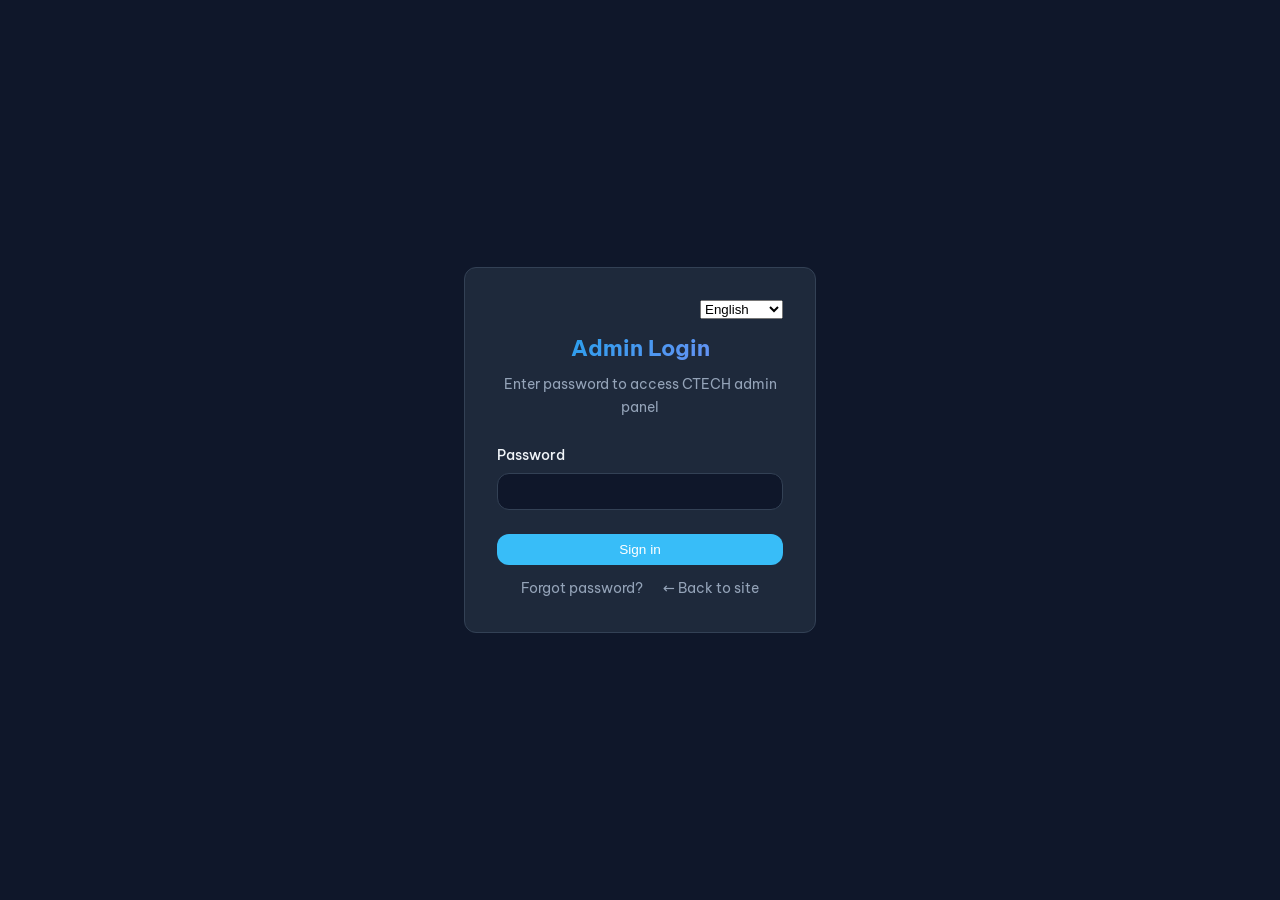
==== commit 62a0fa9c: "Add custom animated UI selects for theme and language switchers" ====
--- a/admin/index.html
+++ b/admin/index.html
@@ -58,9 +58,13 @@
   </main>
 
   <div class="toast hidden" id="toast"></div>
+  <script src="../js/ui-select.js"></script>
   <script src="../js/i18n.js"></script>
   <script src="../js/auth.js"></script>
   <script src="../js/core.js"></script>
+  <script>
+    // Full app served from Render backend (same origin) - relative paths only, no API_BASE
+  </script>
   <script>
     (async () => {
       await AdminAuth.requireAuth();
--- a/css/style.css
+++ b/css/style.css
@@ -111,79 +111,385 @@
 
 body.modal-active { overflow: hidden; }
 
-/* Toolbar */
-.toolbar {
+/* Site header (unified nav + controls) */
+:root {
+  --safe-top: env(safe-area-inset-top, 0px);
+  --site-header-h: calc(72px + var(--safe-top));
+  --header-offset: calc(var(--site-header-h) + 20px);
+  /* Legacy aliases used in a few rules */
+  --toolbar-h: var(--site-header-h);
+  --nav-float-gap: 0px;
+  --nav-h: 0px;
+}
+
+.site-header {
+  position: relative;
+  z-index: 1000;
+}
+
+.nav-unified {
   position: fixed;
-  top: 0; left: 0; right: 0;
+  top: 0;
+  left: 0;
+  right: 0;
   z-index: 1000;
-  display: flex;
+  padding: calc(10px + var(--safe-top)) 16px 10px;
+  pointer-events: none;
+  transition: padding 0.4s cubic-bezier(0.32, 0.72, 0, 1);
+}
+
+.nav-shell {
+  pointer-events: auto;
+  display: flex;
+  align-items: center;
+  gap: 10px;
+  max-width: 1180px;
+  margin: 0 auto;
+  padding: 8px 10px 8px 8px;
+  background: color-mix(in srgb, var(--bg-card) 70%, transparent);
+  backdrop-filter: blur(24px) saturate(1.75);
+  -webkit-backdrop-filter: blur(24px) saturate(1.75);
+  border: 1px solid color-mix(in srgb, var(--border) 42%, transparent);
+  border-radius: 18px;
+  box-shadow:
+    0 14px 44px color-mix(in srgb, #000 14%, transparent),
+    0 1px 0 color-mix(in srgb, #fff 12%, transparent) inset;
+  transition:
+    padding 0.4s cubic-bezier(0.32, 0.72, 0, 1),
+    border-radius 0.4s cubic-bezier(0.32, 0.72, 0, 1),
+    background 0.4s cubic-bezier(0.32, 0.72, 0, 1),
+    box-shadow 0.4s cubic-bezier(0.32, 0.72, 0, 1);
+}
+
+.nav-unified.nav-scrolled {
+  padding-top: calc(6px + var(--safe-top));
+  padding-bottom: 6px;
+}
+
+.nav-unified.nav-scrolled .nav-shell {
+  padding: 6px 8px 6px 6px;
+  border-radius: 14px;
+  background: color-mix(in srgb, var(--bg-card) 86%, transparent);
+  box-shadow:
+    0 10px 32px color-mix(in srgb, #000 18%, transparent),
+    0 1px 0 color-mix(in srgb, #fff 14%, transparent) inset;
+}
+
+.nav-actions {
+  display: flex;
+  align-items: center;
+  gap: 8px;
+  margin-left: auto;
+  flex-shrink: 0;
+}
+
+.nav-control {
+  display: inline-flex;
+  align-items: center;
+  gap: 6px;
+  padding: 4px 6px 4px 8px;
+  border-radius: 999px;
+  background: color-mix(in srgb, var(--bg) 45%, transparent);
+  border: 1px solid color-mix(in srgb, var(--border) 38%, transparent);
+  transition:
+    border-color 0.3s,
+    background 0.3s,
+    transform 0.3s,
+    box-shadow 0.3s;
+}
+
+.nav-control:hover,
+.nav-control:has(.ui-select.is-open) {
+  border-color: color-mix(in srgb, var(--primary) 50%, var(--border));
+  background: color-mix(in srgb, var(--bg-hover) 58%, transparent);
+  box-shadow: 0 0 0 1px color-mix(in srgb, var(--primary) 12%, transparent),
+              0 6px 20px color-mix(in srgb, var(--primary) 14%, transparent);
+}
+
+.nav-control-icon {
+  font-size: .78rem;
+  line-height: 1;
+  opacity: 0.9;
+  transition: transform 0.35s cubic-bezier(0.32, 0.72, 0, 1), opacity 0.25s;
+}
+
+.nav-control:has(.ui-select.is-open) .nav-control-icon {
+  transform: scale(1.08);
+  opacity: 1;
+}
+
+/* Custom UI select (theme / language) */
+.ui-select {
+  position: relative;
+  display: inline-flex;
+  align-items: center;
+}
+
+.ui-select-native {
+  position: absolute;
+  width: 1px;
+  height: 1px;
+  padding: 0;
+  margin: -1px;
+  overflow: hidden;
+  clip: rect(0, 0, 0, 0);
+  white-space: nowrap;
+  border: 0;
+}
+
+.ui-select-trigger {
+  display: inline-flex;
+  align-items: center;
+  gap: 8px;
+  padding: 4px 2px 4px 0;
+  border: none;
+  background: transparent;
+  color: var(--text);
+  font-family: inherit;
+  font-size: .8rem;
+  font-weight: 600;
+  line-height: 1.2;
+  cursor: pointer;
+  white-space: nowrap;
+  transition: color 0.25s, transform 0.25s;
+}
+
+.ui-select-trigger:hover {
+  color: var(--primary);
+}
+
+.ui-select-value {
+  max-width: 108px;
+  overflow: hidden;
+  text-overflow: ellipsis;
+}
+
+.ui-select--lang .ui-select-value { max-width: 92px; }
+
+.ui-select-chevron {
+  width: 18px;
+  height: 18px;
+  border-radius: 50%;
+  display: grid;
+  place-items: center;
+  background: color-mix(in srgb, var(--bg-hover) 70%, transparent);
+  border: 1px solid color-mix(in srgb, var(--border) 45%, transparent);
+  transition:
+    transform 0.35s cubic-bezier(0.32, 0.72, 0, 1),
+    background 0.25s,
+    border-color 0.25s,
+    box-shadow 0.25s;
+}
+
+.ui-select-chevron::before {
+  content: '';
+  width: 6px;
+  height: 6px;
+  border-right: 1.5px solid var(--text-muted);
+  border-bottom: 1.5px solid var(--text-muted);
+  transform: translateY(-1px) rotate(45deg);
+  transition: border-color 0.25s;
+}
+
+.ui-select.is-open .ui-select-chevron {
+  transform: rotate(180deg);
+  background: color-mix(in srgb, var(--primary) 18%, transparent);
+  border-color: color-mix(in srgb, var(--primary) 45%, transparent);
+  box-shadow: 0 0 12px color-mix(in srgb, var(--primary) 25%, transparent);
+}
+
+.ui-select.is-open .ui-select-chevron::before {
+  border-color: var(--primary);
+}
+
+.ui-select.is-changed .ui-select-trigger {
+  animation: selectPulse 0.45s ease;
+}
+
+@keyframes selectPulse {
+  0% { transform: scale(1); }
+  40% { transform: scale(1.03); color: var(--primary); }
+  100% { transform: scale(1); }
+}
+
+.ui-select-menu {
+  position: absolute;
+  top: calc(100% + 10px);
+  right: 0;
+  min-width: 168px;
+  max-height: 280px;
+  overflow-y: auto;
+  overflow-x: hidden;
+  padding: 6px;
+  border-radius: 14px;
+  background: color-mix(in srgb, var(--bg-card) 92%, transparent);
+  border: 1px solid color-mix(in srgb, var(--border) 55%, transparent);
+  backdrop-filter: blur(24px) saturate(1.8);
+  -webkit-backdrop-filter: blur(24px) saturate(1.8);
+  box-shadow:
+    0 18px 48px color-mix(in srgb, #000 28%, transparent),
+    0 0 0 1px color-mix(in srgb, var(--primary) 8%, transparent),
+    0 1px 0 color-mix(in srgb, #fff 10%, transparent) inset;
+  opacity: 0;
+  visibility: hidden;
+  transform: translateY(-8px) scale(0.96);
+  transform-origin: top right;
+  transition:
+    opacity 0.28s cubic-bezier(0.32, 0.72, 0, 1),
+    transform 0.28s cubic-bezier(0.32, 0.72, 0, 1),
+    visibility 0.28s;
+  z-index: 1100;
+  scrollbar-width: thin;
+  scrollbar-color: color-mix(in srgb, var(--primary) 35%, transparent) transparent;
+}
+
+.ui-select-menu.is-visible {
+  opacity: 1;
+  visibility: visible;
+  transform: translateY(0) scale(1);
+}
+
+.ui-select-option {
+  display: flex;
+  align-items: center;
   justify-content: space-between;
-  align-items: center;
-  flex-wrap: nowrap;
-  padding: 8px 20px;
-  padding-top: calc(8px + var(--safe-top));
-  background: color-mix(in srgb, var(--bg-card) 80%, transparent);
-  border-bottom: 1px solid var(--border);
-  backdrop-filter: blur(16px);
-  transition: background .3s, box-shadow .3s;
-}
-
-.toolbar-left, .toolbar-right {
-  display: flex;
-  align-items: center;
-  gap: 8px;
-}
-
-.toolbar .toolbar-right {
-  margin-left: auto;
-}
-
-.toolbar-right .user-toolbar {
-  margin-left: 10px;
-  padding-left: 10px;
-  border-left: 1px solid var(--border);
-}
-
+  gap: 10px;
+  width: 100%;
+  padding: 10px 12px;
+  border: 1px solid transparent;
+  border-radius: 10px;
+  background: transparent;
+  color: var(--text-muted);
+  font-family: inherit;
+  font-size: .82rem;
+  font-weight: 500;
+  text-align: left;
+  cursor: pointer;
+  opacity: 0;
+  transform: translateY(6px);
+  transition:
+    color 0.22s,
+    background 0.22s,
+    border-color 0.22s,
+    transform 0.22s,
+    box-shadow 0.22s,
+    opacity 0.22s;
+}
+
+.ui-select-menu.is-visible .ui-select-option {
+  opacity: 1;
+  transform: translateY(0);
+  transition-delay: calc(var(--opt-i, 0) * 35ms);
+}
+
+.ui-select-option:hover {
+  color: var(--text);
+  background: color-mix(in srgb, var(--bg-hover) 65%, transparent);
+  border-color: color-mix(in srgb, var(--border) 40%, transparent);
+  transform: translateX(2px);
+}
+
+.ui-select-option.is-selected {
+  color: #fff;
+  background: var(--gradient);
+  border-color: transparent;
+  box-shadow: 0 4px 14px color-mix(in srgb, var(--primary) 30%, transparent);
+}
+
+.ui-select-option.is-selected:hover {
+  color: #fff;
+  transform: translateX(2px) translateY(-1px);
+  box-shadow: 0 6px 18px color-mix(in srgb, var(--primary) 38%, transparent);
+}
+
+.ui-select-option-label {
+  flex: 1;
+  min-width: 0;
+  overflow: hidden;
+  text-overflow: ellipsis;
+  white-space: nowrap;
+}
+
+.ui-select-option-check {
+  width: 18px;
+  height: 18px;
+  border-radius: 50%;
+  display: grid;
+  place-items: center;
+  font-size: .62rem;
+  font-weight: 800;
+  opacity: 0;
+  transform: scale(0.6);
+  background: color-mix(in srgb, #fff 22%, transparent);
+  transition: opacity 0.2s, transform 0.2s;
+}
+
+.ui-select-option.is-selected .ui-select-option-check {
+  opacity: 1;
+  transform: scale(1);
+}
+
+.lang-select { min-width: 0; }
+.theme-select { max-width: none; }
+
+.nav-btn,
 .toolbar-btn {
-  display: flex;
-  align-items: center;
+  display: inline-flex;
+  align-items: center;
+  justify-content: center;
   gap: 6px;
-  padding: 6px 14px;
-  border: 1px solid var(--border);
-  border-radius: var(--radius);
-  background: var(--bg);
+  padding: 8px 16px;
+  border-radius: 999px;
+  font-size: .8rem;
+  font-weight: 600;
+  font-family: inherit;
+  line-height: 1.2;
+  cursor: pointer;
+  text-decoration: none;
+  white-space: nowrap;
+  border: 1px solid color-mix(in srgb, var(--border) 50%, transparent);
+  background: color-mix(in srgb, var(--bg) 40%, transparent);
   color: var(--text);
-  cursor: pointer;
-  font-size: .85rem;
-  transition: all .2s;
-}
-
+  transition: all 0.25s cubic-bezier(0.32, 0.72, 0, 1);
+}
+
+.nav-btn:hover,
 .toolbar-btn:hover {
-  background: var(--bg-hover);
-  border-color: var(--primary);
+  border-color: color-mix(in srgb, var(--primary) 55%, var(--border));
+  color: var(--primary);
   transform: translateY(-1px);
-  box-shadow: 0 4px 12px color-mix(in srgb, var(--primary) 25%, transparent);
-}
-.toolbar-btn.active { background: var(--primary); color: #fff; border-color: var(--primary); }
-
-.toolbar-link {
-  text-decoration: none;
-  color: inherit;
-}
-
-.lang-select { min-width: 110px; }
-
-.theme-label { font-size: .85rem; color: var(--text-muted); }
-
-.theme-select, .lang-select {
-  padding: 6px 12px;
-  border: 1px solid var(--border);
-  border-radius: var(--radius);
-  background: var(--bg);
+  box-shadow: 0 6px 18px color-mix(in srgb, var(--primary) 18%, transparent);
+}
+
+.nav-btn-primary,
+.toolbar-link-accent {
+  background: var(--gradient);
+  color: #fff;
+  border-color: transparent;
+  box-shadow: 0 4px 16px color-mix(in srgb, var(--primary) 32%, transparent);
+}
+
+.nav-btn-primary:hover,
+.toolbar-link-accent:hover {
+  color: #fff;
+  transform: translateY(-2px);
+  box-shadow: 0 8px 24px color-mix(in srgb, var(--primary) 42%, transparent);
+}
+
+.nav-btn-ghost {
+  background: color-mix(in srgb, var(--bg) 40%, transparent);
   color: var(--text);
-  font-size: .85rem;
-  cursor: pointer;
-}
+}
+
+.toolbar-btn.active,
+.nav-btn.active {
+  background: var(--gradient);
+  color: #fff;
+  border-color: transparent;
+}
+
+.toolbar-link { text-decoration: none; color: inherit; }
+.theme-label { display: none; }
 
 /* Edit banner */
 .edit-banner {
@@ -198,16 +504,9 @@
   font-weight: 500;
 }
 
-/* Header */
-:root {
-  --safe-top: env(safe-area-inset-top, 0px);
-  --toolbar-h: calc(48px + var(--safe-top));
-  --nav-float-gap: 18px;
-  --nav-h: 52px;
-}
-
+/* Page header / hero */
 .header {
-  padding-top: calc(var(--toolbar-h) + var(--nav-float-gap) + var(--nav-h) + 24px);
+  padding-top: var(--header-offset);
   position: relative;
 }
 
@@ -236,62 +535,25 @@
 
 .header .hero { position: relative; z-index: 1; }
 
-.nav {
-  --nav-top: calc(var(--toolbar-h) + var(--nav-float-gap));
-  position: fixed !important;
-  top: var(--nav-top);
-  left: 20px;
-  right: 20px;
-  z-index: 950;
-  display: flex;
-  justify-content: center;
-  align-items: center;
-  gap: 14px;
-  padding: 0;
-  max-width: 1100px;
-  margin: 0 auto;
-  background: transparent;
-  border: none;
-  box-shadow: none;
-  backdrop-filter: none;
-  -webkit-backdrop-filter: none;
-  pointer-events: none;
-  transition:
-    top 0.45s cubic-bezier(0.32, 0.72, 0, 1),
-    gap 0.45s cubic-bezier(0.32, 0.72, 0, 1),
-    transform 0.45s cubic-bezier(0.32, 0.72, 0, 1);
-}
-
-.nav > .logo,
-.nav > .nav-links {
-  pointer-events: auto;
-  background: color-mix(in srgb, var(--bg-card) 62%, transparent);
-  backdrop-filter: blur(20px) saturate(1.6);
-  -webkit-backdrop-filter: blur(20px) saturate(1.6);
-  border: 1px solid color-mix(in srgb, var(--border) 50%, transparent);
-  box-shadow:
-    0 8px 28px color-mix(in srgb, #000 12%, transparent),
-    0 1px 0 color-mix(in srgb, #fff 10%, transparent) inset;
-  transition:
-    padding 0.45s cubic-bezier(0.32, 0.72, 0, 1),
-    border-radius 0.45s cubic-bezier(0.32, 0.72, 0, 1),
-    background 0.45s cubic-bezier(0.32, 0.72, 0, 1),
-    box-shadow 0.45s cubic-bezier(0.32, 0.72, 0, 1),
-    transform 0.45s cubic-bezier(0.32, 0.72, 0, 1);
-}
-
-.nav > .logo {
+.nav-shell > .logo {
   display: inline-flex;
   align-items: center;
   gap: 10px;
-  padding: 8px 20px 8px 10px;
+  padding: 6px 14px 6px 6px;
   border-radius: 999px;
-  margin-right: auto;
+  margin-right: 4px;
+  flex-shrink: 0;
   color: var(--text);
   -webkit-text-fill-color: currentColor;
-  background-clip: border-box;
-  -webkit-background-clip: border-box;
-  animation: none;
+  background: color-mix(in srgb, var(--bg) 35%, transparent);
+  border: 1px solid color-mix(in srgb, var(--border) 35%, transparent);
+  text-decoration: none;
+  transition: border-color 0.25s, transform 0.25s, background 0.25s;
+}
+
+.nav-shell > .logo:hover {
+  border-color: color-mix(in srgb, var(--primary) 40%, var(--border));
+  transform: translateY(-1px);
 }
 
 .logo-mark {
@@ -323,113 +585,77 @@
   animation: shimmerText 4s linear infinite;
 }
 
-.nav.nav-glass > .logo .logo-mark {
+.nav-unified.nav-scrolled .logo-mark {
   width: 26px;
   height: 26px;
   font-size: .78rem;
   border-radius: 7px;
 }
 
-.nav.nav-glass > .logo .logo-text {
+.nav-unified.nav-scrolled .logo-text {
   font-size: .95rem;
 }
 
-.nav > .nav-links {
-  padding: 8px 20px;
+.nav-unified.nav-scrolled .nav-shell > .logo {
+  padding: 4px 10px 4px 4px;
+}
+
+.logo {
+  text-decoration: none;
+}
+
+.nav-links {
+  display: flex;
+  list-style: none;
+  gap: 6px;
+  margin: 0;
+  padding: 0 4px;
+  flex: 1;
+  min-width: 0;
+  justify-content: center;
+}
+
+.nav-links a {
+  display: inline-flex;
+  align-items: center;
+  color: var(--text-muted);
+  text-decoration: none;
+  font-size: .84rem;
+  font-weight: 500;
+  white-space: nowrap;
+  padding: 8px 14px;
   border-radius: 999px;
-}
-
-.nav.nav-glass {
-  --nav-top: calc(var(--toolbar-h) + 14px);
-  left: 50%;
-  right: auto;
-  transform: translateX(-50%);
-  width: max-content;
-  max-width: min(calc(100% - 32px), 760px);
-  gap: 10px;
-}
-
-.nav.nav-glass > .logo {
-  padding: 6px 14px 6px 8px;
-  margin-right: 0;
-  gap: 8px;
-}
-
-.nav.nav-glass > .nav-links {
-  padding: 6px 14px;
-}
-
-.nav.nav-glass > .logo,
-.nav.nav-glass > .nav-links {
-  background: color-mix(in srgb, var(--bg-card) 72%, transparent);
-  backdrop-filter: blur(28px) saturate(1.85);
-  -webkit-backdrop-filter: blur(28px) saturate(1.85);
-  box-shadow:
-    0 10px 36px color-mix(in srgb, #000 16%, transparent),
-    0 1px 0 color-mix(in srgb, #fff 14%, transparent) inset;
-}
-
-.logo {
-  font-size: 1.25rem;
-  font-weight: 700;
-  flex-shrink: 0;
+  border: 1px solid transparent;
+  background: transparent;
+  transition:
+    color 0.25s,
+    background 0.25s,
+    border-color 0.25s,
+    transform 0.25s,
+    box-shadow 0.25s;
+}
+
+.nav-links a:hover {
+  color: var(--text);
+  background: color-mix(in srgb, var(--bg-hover) 55%, transparent);
+  border-color: color-mix(in srgb, var(--border) 45%, transparent);
+  transform: translateY(-1px);
+}
+
+.nav-links a.active {
+  color: #fff;
   background: var(--gradient);
-  background-size: 200% auto;
-  -webkit-background-clip: text;
-  -webkit-text-fill-color: transparent;
-  background-clip: text;
-  text-decoration: none;
-  animation: shimmerText 4s linear infinite;
-  transition: font-size 0.45s cubic-bezier(0.32, 0.72, 0, 1);
-}
-
-.nav.nav-glass .logo {
-  font-size: 1.05rem;
-}
-
-.nav-links {
-  display: flex;
-  list-style: none;
-  gap: 28px;
-  margin: 0;
-  padding: 0;
-  transition: gap 0.45s cubic-bezier(0.32, 0.72, 0, 1);
-}
-
-.nav.nav-glass .nav-links {
-  gap: 14px;
-}
-
-.nav-links a {
-  color: var(--text-muted);
-  text-decoration: none;
-  font-size: .9rem;
-  white-space: nowrap;
-  transition: color 0.25s, font-size 0.45s cubic-bezier(0.32, 0.72, 0, 1);
-  position: relative;
-  padding: 4px 0;
-}
-
-.nav.nav-glass .nav-links a {
-  font-size: .82rem;
-  padding: 2px 0;
-}
-
-.nav-links a::after {
-  content: '';
-  position: absolute;
-  bottom: 0; left: 0;
-  width: 0; height: 2px;
-  background: var(--gradient);
-  border-radius: 2px;
-  transition: width .3s cubic-bezier(.4, 0, .2, 1);
-}
-
-.nav-links a:hover,
-.nav-links a.active { color: var(--primary); }
-
-.nav-links a:hover::after,
-.nav-links a.active::after { width: 100%; }
+  border-color: transparent;
+  box-shadow: 0 4px 16px color-mix(in srgb, var(--primary) 34%, transparent);
+}
+
+.nav-minimal .nav-shell {
+  justify-content: space-between;
+}
+
+.nav-minimal .nav-actions {
+  margin-left: 0;
+}
 
 /* Hero */
 .hero {
@@ -1374,7 +1600,7 @@
 
 /* Posts pages */
 .page-header {
-  padding-top: calc(var(--toolbar-h) + var(--nav-float-gap) + var(--nav-h) + 24px);
+  padding-top: var(--header-offset);
   position: relative;
 }
 
@@ -1484,7 +1710,7 @@
 }
 
 .post-detail-main-top {
-  padding-top: calc(var(--toolbar-h) + var(--nav-float-gap) + var(--nav-h) + 24px);
+  padding-top: var(--header-offset);
 }
 
 .post-detail {
@@ -1968,79 +2194,73 @@
 
 /* Responsive */
 @media (max-width: 768px) {
-  :root { --nav-float-gap: 10px; --nav-h: 46px; }
-  .header, .page-header {
-    padding-top: calc(var(--toolbar-h) + var(--nav-float-gap) + var(--nav-h) + 16px);
+  .header, .page-header,
+  .post-detail-main-top {
+    padding-top: calc(var(--site-header-h) + 12px);
   }
-  .post-detail-main-top {
-    padding-top: calc(var(--toolbar-h) + var(--nav-float-gap) + var(--nav-h) + 16px);
+  .nav-unified {
+    padding-left: 10px;
+    padding-right: 10px;
   }
-  .toolbar {
-    padding: 6px 10px;
-    padding-top: calc(6px + var(--safe-top));
+  .nav-shell {
     gap: 6px;
+    padding: 6px 6px 6px 5px;
+    border-radius: 14px;
     overflow-x: auto;
     scrollbar-width: none;
     -ms-overflow-style: none;
   }
-  .toolbar::-webkit-scrollbar { display: none; }
-  .toolbar-left, .toolbar-right {
-    flex-shrink: 0;
-    gap: 6px;
+  .nav-shell::-webkit-scrollbar { display: none; }
+  .nav-shell > .logo {
+    padding: 4px 8px 4px 4px;
+    margin-right: 0;
   }
-  .toolbar .theme-label { display: none; }
-  .user-toolbar-name { display: none; }
-  .user-toolbar { overflow-x: auto; scrollbar-width: none; }
-  .user-toolbar::-webkit-scrollbar { display: none; }
-  .toolbar-btn {
-    padding: 6px 10px;
-    font-size: .8rem;
-    white-space: nowrap;
-  }
-  .theme-select, .lang-select {
-    padding: 6px 8px;
-    font-size: .8rem;
-    min-width: 0;
-  }
-  .lang-select { max-width: 92px; }
-  .nav {
-    left: 12px;
-    right: 12px;
-    gap: 6px;
-    flex-wrap: nowrap;
-    align-items: center;
-  }
-  .nav > .logo {
-    padding: 6px 10px 6px 8px;
-    margin-right: 0;
-    flex-shrink: 0;
-  }
-  .nav > .nav-links {
-    padding: 6px 10px;
-    flex: 1;
-    min-width: 0;
-    max-width: none;
-  }
-  .nav.nav-glass {
-    left: 12px;
-    right: 12px;
-    width: auto;
-    max-width: none;
-    transform: none;
-    gap: 6px;
-  }
-  .nav .logo { font-size: .95rem; }
-  .nav.nav-glass .logo { font-size: .88rem; }
+  .logo-text { font-size: .92rem; }
+  .logo-mark { width: 26px; height: 26px; font-size: .78rem; }
   .nav-links {
-    gap: 10px;
+    gap: 4px;
+    padding: 0;
+    justify-content: flex-start;
     overflow-x: auto;
     scrollbar-width: none;
     -ms-overflow-style: none;
     -webkit-overflow-scrolling: touch;
   }
   .nav-links::-webkit-scrollbar { display: none; }
-  .nav-links a { font-size: .78rem; }
-  .nav.nav-glass .nav-links a { font-size: .74rem; }
+  .nav-links a {
+    font-size: .74rem;
+    padding: 6px 10px;
+  }
+  .nav-actions {
+    gap: 4px;
+    flex-shrink: 0;
+  }
+  .nav-control {
+    padding: 3px 5px 3px 6px;
+  }
+  .nav-control-icon { display: none; }
+  .ui-select-trigger { font-size: .74rem; gap: 5px; }
+  .ui-select-value { max-width: 68px; }
+  .ui-select--lang .ui-select-value { max-width: 58px; }
+  .ui-select-chevron { width: 16px; height: 16px; }
+  .ui-select-menu {
+    min-width: 148px;
+    right: -4px;
+  }
+  .ui-select-option {
+    padding: 8px 10px;
+    font-size: .76rem;
+  }
+  .user-toolbar-name { display: none; }
+  .user-toolbar {
+    padding-left: 4px;
+    margin-left: 0;
+    border-left: none;
+  }
+  .nav-btn, .toolbar-btn {
+    padding: 6px 10px;
+    font-size: .74rem;
+  }
   .hero-name { font-size: 1.8rem; }
   .hero-cover { height: 200px; }
   .section { padding: 40px 20px; }
@@ -2242,6 +2462,9 @@
   align-items: center;
   gap: 6px;
   flex-shrink: 0;
+  padding-left: 8px;
+  margin-left: 2px;
+  border-left: 1px solid color-mix(in srgb, var(--border) 40%, transparent);
 }
 
 .user-toolbar-name {
@@ -2251,11 +2474,6 @@
   max-width: 120px;
   overflow: hidden;
   text-overflow: ellipsis;
-}
-
-.toolbar-link-accent {
-  border-color: color-mix(in srgb, var(--primary) 50%, transparent);
-  color: var(--primary);
 }
 
 .auth-page,
@@ -2263,7 +2481,7 @@
   min-height: 100vh;
   display: grid;
   place-items: center;
-  padding: calc(var(--toolbar-h) + 24px) 20px 40px;
+  padding: calc(var(--site-header-h) + 24px) 20px 40px;
   position: relative;
   z-index: 1;
 }
